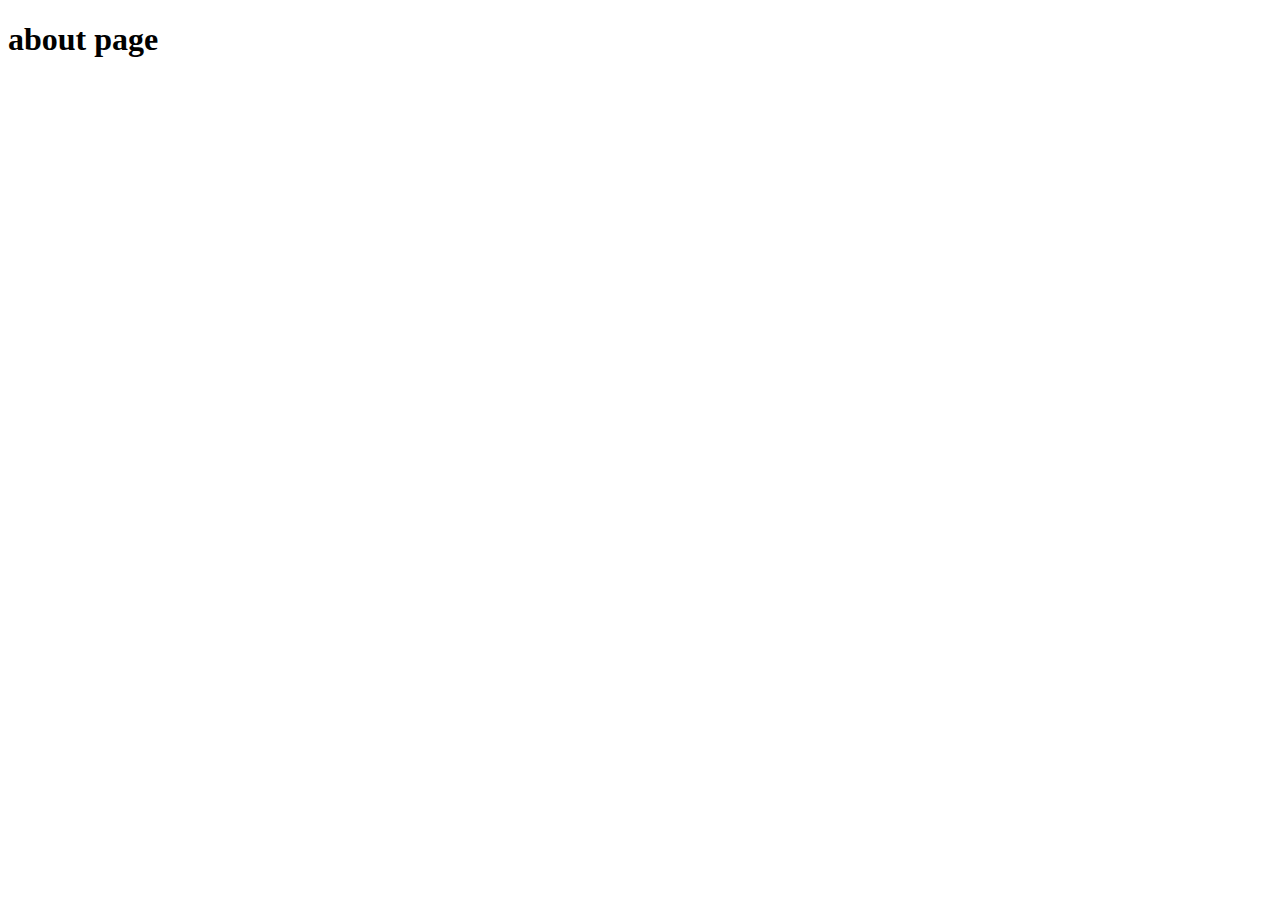
==== about.html @ 6ebb3e59 "first commit" ====
<!DOCTYPE html>
<html lang="en">
  <head>
    <meta charset="UTF-8" />
    <meta name="viewport" content="width=device-width, initial-scale=1.0" />
    <title>about page</title>
  </head>
  <body>
    <h1>about page</h1>
  </body>
</html>
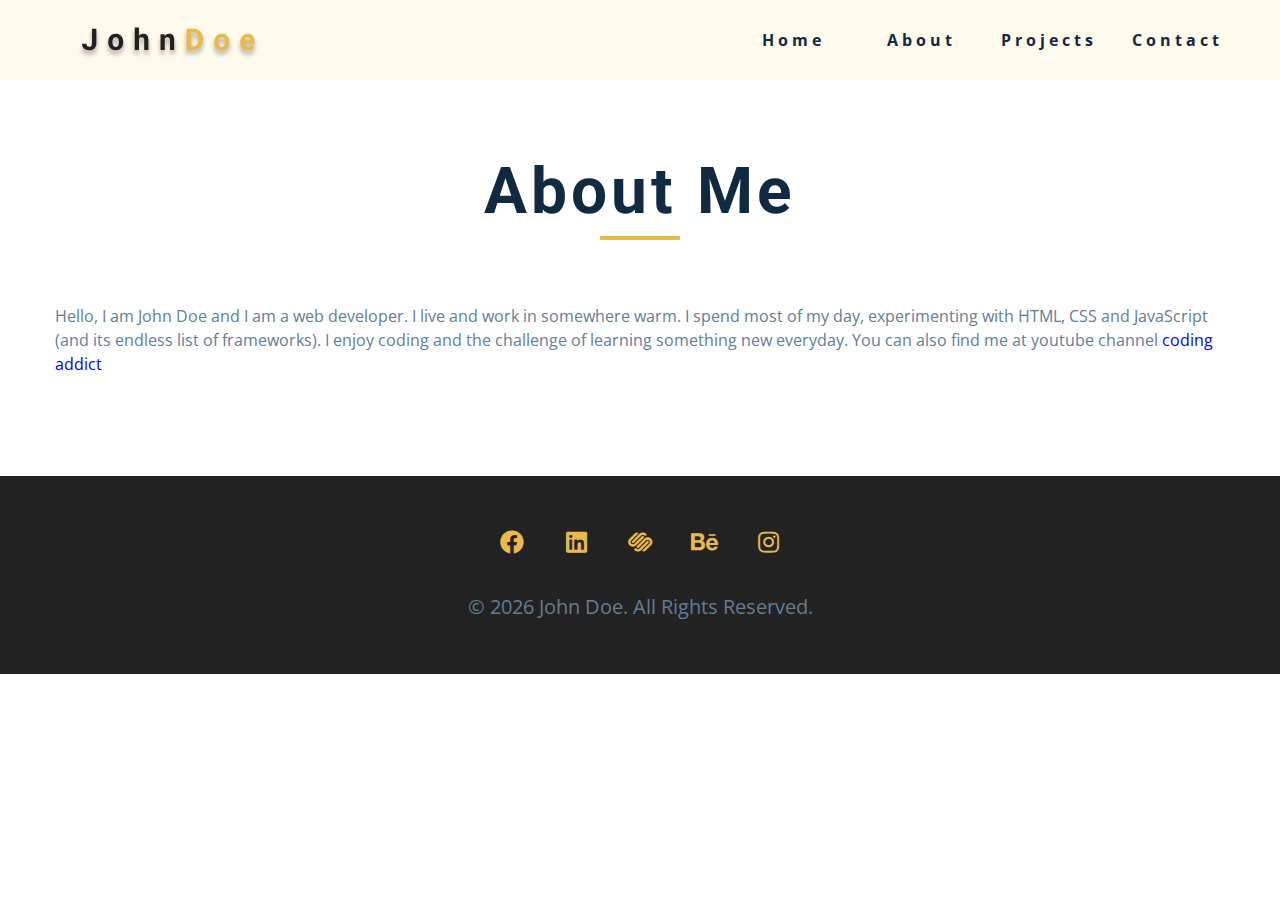
==== commit b509e895: "About, Contact HTML" ====
--- a/about.html
+++ b/about.html
@@ -3,9 +3,162 @@
   <head>
     <meta charset="UTF-8" />
     <meta name="viewport" content="width=device-width, initial-scale=1.0" />
-    <title>about page</title>
+    <title>John Doe || About</title>
+    <link
+      rel="stylesheet"
+      href="./fontawesome-free-5.12.1-web/css/all.min.css"
+    />
+    <!-- css -->
+    <link rel="stylesheet" href="./css/styles.css" />
   </head>
+
   <body>
-    <h1>about page</h1>
+    <!-- navbar -->
+    <nav class="nav" id="nav">
+      <div class="nav-center">
+        <!-- nav header -->
+        <div class="nav-header">
+          <img src="./images/logo.svg" class="nav-logo" alt="" />
+          <button class="nav-btn" id="nav-btn">
+            <i class="fas fa-bars"></i>
+          </button>
+        </div>
+        <!-- nav links -->
+        <ul class="nav-links">
+          <li><a href="index.html">home</a></li>
+          <li><a href="about.html">about</a></li>
+          <li><a href="projects.html">projects</a></li>
+          <li><a href="contact.html">contact</a></li>
+        </ul>
+      </div>
+    </nav>
+    <!-- end of navbar -->
+    <!-- sidebar -->
+    <aside class="sidebar" id="sidebar">
+      <div>
+        <button id="close-btn" class="close-btn">
+          <i class="fas fa-times"></i>
+        </button>
+        <ul class="sidebar-links">
+          <li><a href="index.html">home</a></li>
+          <li><a href="about.html">about</a></li>
+          <li><a href="projects.html">projects</a></li>
+          <li><a href="contact.html">contact</a></li>
+        </ul>
+        <ul class="social-icons">
+          <!-- single item -->
+          <li>
+            <a href="https://www.twitter.com" class="social-icon">
+              <i class="fab fa-facebook"></i>
+            </a>
+          </li>
+          <!-- end of single item -->
+          <!-- single item -->
+          <li>
+            <a href="https://www.twitter.com" class="social-icon">
+              <i class="fab fa-linkedin"></i>
+            </a>
+          </li>
+          <!-- end of single item -->
+          <!-- single item -->
+          <li>
+            <a href="https://www.twitter.com" class="social-icon">
+              <i class="fab fa-squarespace"></i>
+            </a>
+          </li>
+          <!-- end of single item -->
+          <!-- single item -->
+          <li>
+            <a href="https://www.twitter.com" class="social-icon">
+              <i class="fab fa-behance"></i>
+            </a>
+          </li>
+          <!-- end of single item -->
+          <!-- single item -->
+          <li>
+            <a href="https://www.twitter.com" class="social-icon">
+              <i class="fab fa-instagram"></i>
+            </a>
+          </li>
+          <!-- end of single item -->
+        </ul>
+      </div>
+    </aside>
+    <!-- end of sidebar -->
+
+    <!-- ############## -->
+    <!-- ############## -->
+    <!-- ############## -->
+    <!-- ############## -->
+
+    <section class="section single-page">
+      <!-- section title -->
+      <div class="section-title">
+        <h1>About me</h1>
+        <div class="underline"></div>
+      </div>
+      <!-- end of section title -->
+      <div class="section-center page-info">
+        <!-- about page -->
+        <p>
+          Hello, I am John Doe and I am a web developer. I live and work in
+          somewhere warm. I spend most of my day, experimenting with HTML, CSS
+          and JavaScript (and its endless list of frameworks). I enjoy coding
+          and the challenge of learning something new everyday. You can also
+          find me at youtube channel
+          <a href="https://www.youtube.com/channel/UCMZFwxv5l-XtKi693qMJptA"
+            >coding addict</a
+          >
+        </p>
+      </div>
+    </section>
+    <!-- ############## -->
+    <!-- ############## -->
+    <!-- ############## -->
+    <!-- ############## -->
+
+    <!-- footer -->
+    <footer class="footer">
+      <ul class="social-icons">
+        <!-- single item -->
+        <li>
+          <a href="https://www.twitter.com" class="social-icon">
+            <i class="fab fa-facebook"></i>
+          </a>
+        </li>
+        <!-- end of single item -->
+        <!-- single item -->
+        <li>
+          <a href="https://www.twitter.com" class="social-icon">
+            <i class="fab fa-linkedin"></i>
+          </a>
+        </li>
+        <!-- end of single item -->
+        <!-- single item -->
+        <li>
+          <a href="https://www.twitter.com" class="social-icon">
+            <i class="fab fa-squarespace"></i>
+          </a>
+        </li>
+        <!-- end of single item -->
+        <!-- single item -->
+        <li>
+          <a href="https://www.twitter.com" class="social-icon">
+            <i class="fab fa-behance"></i>
+          </a>
+        </li>
+        <!-- end of single item -->
+        <!-- single item -->
+        <li>
+          <a href="https://www.twitter.com" class="social-icon">
+            <i class="fab fa-instagram"></i>
+          </a>
+        </li>
+        <!-- end of single item -->
+      </ul>
+
+      <p>&copy; <span id="date"></span> John Doe. All rights reserved.</p>
+    </footer>
+    <script src="./js/app.js"></script>
   </body>
 </html>
--- a/fontawesome-free-5.12.1-web/css/all.min.css
+++ b/fontawesome-free-5.12.1-web/css/all.min.css
@@ -0,0 +1,5 @@
+/*!
+ * Font Awesome Free 5.12.1 by @fontawesome - https://fontawesome.com
+ * License - https://fontawesome.com/license/free (Icons: CC BY 4.0, Fonts: SIL OFL 1.1, Code: MIT License)
+ */
+.fa,.fab,.fad,.fal,.far,.fas{-moz-osx-font-smoothing:grayscale;-webkit-font-smoothing:antialiased;display:inline-block;font-style:normal;font-variant:normal;text-rendering:auto;line-height:1}.fa-lg{font-size:1.33333em;line-height:.75em;vertical-align:-.0667em}.fa-xs{font-size:.75em}.fa-sm{font-size:.875em}.fa-1x{font-size:1em}.fa-2x{font-size:2em}.fa-3x{font-size:3em}.fa-4x{font-size:4em}.fa-5x{font-size:5em}.fa-6x{font-size:6em}.fa-7x{font-size:7em}.fa-8x{font-size:8em}.fa-9x{font-size:9em}.fa-10x{font-size:10em}.fa-fw{text-align:center;width:1.25em}.fa-ul{list-style-type:none;margin-left:2.5em;padding-left:0}.fa-ul>li{position:relative}.fa-li{left:-2em;position:absolute;text-align:center;width:2em;line-height:inherit}.fa-border{border:.08em solid #eee;border-radius:.1em;padding:.2em .25em .15em}.fa-pull-left{float:left}.fa-pull-right{float:right}.fa.fa-pull-left,.fab.fa-pull-left,.fal.fa-pull-left,.far.fa-pull-left,.fas.fa-pull-left{margin-right:.3em}.fa.fa-pull-right,.fab.fa-pull-right,.fal.fa-pull-right,.far.fa-pull-right,.fas.fa-pull-right{margin-left:.3em}.fa-spin{-webkit-animation:fa-spin 2s linear infinite;animation:fa-spin 2s linear infinite}.fa-pulse{-webkit-animation:fa-spin 1s steps(8) infinite;animation:fa-spin 1s steps(8) infinite}@-webkit-keyframes fa-spin{0%{-webkit-transform:rotate(0deg);transform:rotate(0deg)}to{-webkit-transform:rotate(1turn);transform:rotate(1turn)}}@keyframes fa-spin{0%{-webkit-transform:rotate(0deg);transform:rotate(0deg)}to{-webkit-transform:rotate(1turn);transform:rotate(1turn)}}.fa-rotate-90{-ms-filter:"progid:DXImageTransform.Microsoft.BasicImage(rotation=1)";-webkit-transform:rotate(90deg);transform:rotate(90deg)}.fa-rotate-180{-ms-filter:"progid:DXImageTransform.Microsoft.BasicImage(rotation=2)";-webkit-transform:rotate(180deg);transform:rotate(180deg)}.fa-rotate-270{-ms-filter:"progid:DXImageTransform.Microsoft.BasicImage(rotation=3)";-webkit-transform:rotate(270deg);transform:rotate(270deg)}.fa-flip-horizontal{-ms-filter:"progid:DXImageTransform.Microsoft.BasicImage(rotation=0, mirror=1)";-webkit-transform:scaleX(-1);transform:scaleX(-1)}.fa-flip-vertical{-webkit-transform:scaleY(-1);transform:scaleY(-1)}.fa-flip-both,.fa-flip-horizontal.fa-flip-vertical,.fa-flip-vertical{-ms-filter:"progid:DXImageTransform.Microsoft.BasicImage(rotation=2, mirror=1)"}.fa-flip-both,.fa-flip-horizontal.fa-flip-vertical{-webkit-transform:scale(-1);transform:scale(-1)}:root .fa-flip-both,:root .fa-flip-horizontal,:root .fa-flip-vertical,:root .fa-rotate-90,:root .fa-rotate-180,:root .fa-rotate-270{-webkit-filter:none;filter:none}.fa-stack{display:inline-block;height:2em;line-height:2em;position:relative;vertical-align:middle;width:2.5em}.fa-stack-1x,.fa-stack-2x{left:0;position:absolute;text-align:center;width:100%}.fa-stack-1x{line-height:inherit}.fa-stack-2x{font-size:2em}.fa-inverse{color:#fff}.fa-500px:before{content:"\f26e"}.fa-accessible-icon:before{content:"\f368"}.fa-accusoft:before{content:"\f369"}.fa-acquisitions-incorporated:before{content:"\f6af"}.fa-ad:before{content:"\f641"}.fa-address-book:before{content:"\f2b9"}.fa-address-card:before{content:"\f2bb"}.fa-adjust:before{content:"\f042"}.fa-adn:before{content:"\f170"}.fa-adobe:before{content:"\f778"}.fa-adversal:before{content:"\f36a"}.fa-affiliatetheme:before{content:"\f36b"}.fa-air-freshener:before{content:"\f5d0"}.fa-airbnb:before{content:"\f834"}.fa-algolia:before{content:"\f36c"}.fa-align-center:before{content:"\f037"}.fa-align-justify:before{content:"\f039"}.fa-align-left:before{content:"\f036"}.fa-align-right:before{content:"\f038"}.fa-alipay:before{content:"\f642"}.fa-allergies:before{content:"\f461"}.fa-amazon:before{content:"\f270"}.fa-amazon-pay:before{content:"\f42c"}.fa-ambulance:before{content:"\f0f9"}.fa-american-sign-language-interpreting:before{content:"\f2a3"}.fa-amilia:before{content:"\f36d"}.fa-anchor:before{content:"\f13d"}.fa-android:before{content:"\f17b"}.fa-angellist:before{content:"\f209"}.fa-angle-double-down:before{content:"\f103"}.fa-angle-double-left:before{content:"\f100"}.fa-angle-double-right:before{content:"\f101"}.fa-angle-double-up:before{content:"\f102"}.fa-angle-down:before{content:"\f107"}.fa-angle-left:before{content:"\f104"}.fa-angle-right:before{content:"\f105"}.fa-angle-up:before{content:"\f106"}.fa-angry:before{content:"\f556"}.fa-angrycreative:before{content:"\f36e"}.fa-angular:before{content:"\f420"}.fa-ankh:before{content:"\f644"}.fa-app-store:before{content:"\f36f"}.fa-app-store-ios:before{content:"\f370"}.fa-apper:before{content:"\f371"}.fa-apple:before{content:"\f179"}.fa-apple-alt:before{content:"\f5d1"}.fa-apple-pay:before{content:"\f415"}.fa-archive:before{content:"\f187"}.fa-archway:before{content:"\f557"}.fa-arrow-alt-circle-down:before{content:"\f358"}.fa-arrow-alt-circle-left:before{content:"\f359"}.fa-arrow-alt-circle-right:before{content:"\f35a"}.fa-arrow-alt-circle-up:before{content:"\f35b"}.fa-arrow-circle-down:before{content:"\f0ab"}.fa-arrow-circle-left:before{content:"\f0a8"}.fa-arrow-circle-right:before{content:"\f0a9"}.fa-arrow-circle-up:before{content:"\f0aa"}.fa-arrow-down:before{content:"\f063"}.fa-arrow-left:before{content:"\f060"}.fa-arrow-right:before{content:"\f061"}.fa-arrow-up:before{content:"\f062"}.fa-arrows-alt:before{content:"\f0b2"}.fa-arrows-alt-h:before{content:"\f337"}.fa-arrows-alt-v:before{content:"\f338"}.fa-artstation:before{content:"\f77a"}.fa-assistive-listening-systems:before{content:"\f2a2"}.fa-asterisk:before{content:"\f069"}.fa-asymmetrik:before{content:"\f372"}.fa-at:before{content:"\f1fa"}.fa-atlas:before{content:"\f558"}.fa-atlassian:before{content:"\f77b"}.fa-atom:before{content:"\f5d2"}.fa-audible:before{content:"\f373"}.fa-audio-description:before{content:"\f29e"}.fa-autoprefixer:before{content:"\f41c"}.fa-avianex:before{content:"\f374"}.fa-aviato:before{content:"\f421"}.fa-award:before{content:"\f559"}.fa-aws:before{content:"\f375"}.fa-baby:before{content:"\f77c"}.fa-baby-carriage:before{content:"\f77d"}.fa-backspace:before{content:"\f55a"}.fa-backward:before{content:"\f04a"}.fa-bacon:before{content:"\f7e5"}.fa-bahai:before{content:"\f666"}.fa-balance-scale:before{content:"\f24e"}.fa-balance-scale-left:before{content:"\f515"}.fa-balance-scale-right:before{content:"\f516"}.fa-ban:before{content:"\f05e"}.fa-band-aid:before{content:"\f462"}.fa-bandcamp:before{content:"\f2d5"}.fa-barcode:before{content:"\f02a"}.fa-bars:before{content:"\f0c9"}.fa-baseball-ball:before{content:"\f433"}.fa-basketball-ball:before{content:"\f434"}.fa-bath:before{content:"\f2cd"}.fa-battery-empty:before{content:"\f244"}.fa-battery-full:before{content:"\f240"}.fa-battery-half:before{content:"\f242"}.fa-battery-quarter:before{content:"\f243"}.fa-battery-three-quarters:before{content:"\f241"}.fa-battle-net:before{content:"\f835"}.fa-bed:before{content:"\f236"}.fa-beer:before{content:"\f0fc"}.fa-behance:before{content:"\f1b4"}.fa-behance-square:before{content:"\f1b5"}.fa-bell:before{content:"\f0f3"}.fa-bell-slash:before{content:"\f1f6"}.fa-bezier-curve:before{content:"\f55b"}.fa-bible:before{content:"\f647"}.fa-bicycle:before{content:"\f206"}.fa-biking:before{content:"\f84a"}.fa-bimobject:before{content:"\f378"}.fa-binoculars:before{content:"\f1e5"}.fa-biohazard:before{content:"\f780"}.fa-birthday-cake:before{content:"\f1fd"}.fa-bitbucket:before{content:"\f171"}.fa-bitcoin:before{content:"\f379"}.fa-bity:before{content:"\f37a"}.fa-black-tie:before{content:"\f27e"}.fa-blackberry:before{content:"\f37b"}.fa-blender:before{content:"\f517"}.fa-blender-phone:before{content:"\f6b6"}.fa-blind:before{content:"\f29d"}.fa-blog:before{content:"\f781"}.fa-blogger:before{content:"\f37c"}.fa-blogger-b:before{content:"\f37d"}.fa-bluetooth:before{content:"\f293"}.fa-bluetooth-b:before{content:"\f294"}.fa-bold:before{content:"\f032"}.fa-bolt:before{content:"\f0e7"}.fa-bomb:before{content:"\f1e2"}.fa-bone:before{content:"\f5d7"}.fa-bong:before{content:"\f55c"}.fa-book:before{content:"\f02d"}.fa-book-dead:before{content:"\f6b7"}.fa-book-medical:before{content:"\f7e6"}.fa-book-open:before{content:"\f518"}.fa-book-reader:before{content:"\f5da"}.fa-bookmark:before{content:"\f02e"}.fa-bootstrap:before{content:"\f836"}.fa-border-all:before{content:"\f84c"}.fa-border-none:before{content:"\f850"}.fa-border-style:before{content:"\f853"}.fa-bowling-ball:before{content:"\f436"}.fa-box:before{content:"\f466"}.fa-box-open:before{content:"\f49e"}.fa-boxes:before{content:"\f468"}.fa-braille:before{content:"\f2a1"}.fa-brain:before{content:"\f5dc"}.fa-bread-slice:before{content:"\f7ec"}.fa-briefcase:before{content:"\f0b1"}.fa-briefcase-medical:before{content:"\f469"}.fa-broadcast-tower:before{content:"\f519"}.fa-broom:before{content:"\f51a"}.fa-brush:before{content:"\f55d"}.fa-btc:before{content:"\f15a"}.fa-buffer:before{content:"\f837"}.fa-bug:before{content:"\f188"}.fa-building:before{content:"\f1ad"}.fa-bullhorn:before{content:"\f0a1"}.fa-bullseye:before{content:"\f140"}.fa-burn:before{content:"\f46a"}.fa-buromobelexperte:before{content:"\f37f"}.fa-bus:before{content:"\f207"}.fa-bus-alt:before{content:"\f55e"}.fa-business-time:before{content:"\f64a"}.fa-buy-n-large:before{content:"\f8a6"}.fa-buysellads:before{content:"\f20d"}.fa-calculator:before{content:"\f1ec"}.fa-calendar:before{content:"\f133"}.fa-calendar-alt:before{content:"\f073"}.fa-calendar-check:before{content:"\f274"}.fa-calendar-day:before{content:"\f783"}.fa-calendar-minus:before{content:"\f272"}.fa-calendar-plus:before{content:"\f271"}.fa-calendar-times:before{content:"\f273"}.fa-calendar-week:before{content:"\f784"}.fa-camera:before{content:"\f030"}.fa-camera-retro:before{content:"\f083"}.fa-campground:before{content:"\f6bb"}.fa-canadian-maple-leaf:before{content:"\f785"}.fa-candy-cane:before{content:"\f786"}.fa-cannabis:before{content:"\f55f"}.fa-capsules:before{content:"\f46b"}.fa-car:before{content:"\f1b9"}.fa-car-alt:before{content:"\f5de"}.fa-car-battery:before{content:"\f5df"}.fa-car-crash:before{content:"\f5e1"}.fa-car-side:before{content:"\f5e4"}.fa-caravan:before{content:"\f8ff"}.fa-caret-down:before{content:"\f0d7"}.fa-caret-left:before{content:"\f0d9"}.fa-caret-right:before{content:"\f0da"}.fa-caret-square-down:before{content:"\f150"}.fa-caret-square-left:before{content:"\f191"}.fa-caret-square-right:before{content:"\f152"}.fa-caret-square-up:before{content:"\f151"}.fa-caret-up:before{content:"\f0d8"}.fa-carrot:before{content:"\f787"}.fa-cart-arrow-down:before{content:"\f218"}.fa-cart-plus:before{content:"\f217"}.fa-cash-register:before{content:"\f788"}.fa-cat:before{content:"\f6be"}.fa-cc-amazon-pay:before{content:"\f42d"}.fa-cc-amex:before{content:"\f1f3"}.fa-cc-apple-pay:before{content:"\f416"}.fa-cc-diners-club:before{content:"\f24c"}.fa-cc-discover:before{content:"\f1f2"}.fa-cc-jcb:before{content:"\f24b"}.fa-cc-mastercard:before{content:"\f1f1"}.fa-cc-paypal:before{content:"\f1f4"}.fa-cc-stripe:before{content:"\f1f5"}.fa-cc-visa:before{content:"\f1f0"}.fa-centercode:before{content:"\f380"}.fa-centos:before{content:"\f789"}.fa-certificate:before{content:"\f0a3"}.fa-chair:before{content:"\f6c0"}.fa-chalkboard:before{content:"\f51b"}.fa-chalkboard-teacher:before{content:"\f51c"}.fa-charging-station:before{content:"\f5e7"}.fa-chart-area:before{content:"\f1fe"}.fa-chart-bar:before{content:"\f080"}.fa-chart-line:before{content:"\f201"}.fa-chart-pie:before{content:"\f200"}.fa-check:before{content:"\f00c"}.fa-check-circle:before{content:"\f058"}.fa-check-double:before{content:"\f560"}.fa-check-square:before{content:"\f14a"}.fa-cheese:before{content:"\f7ef"}.fa-chess:before{content:"\f439"}.fa-chess-bishop:before{content:"\f43a"}.fa-chess-board:before{content:"\f43c"}.fa-chess-king:before{content:"\f43f"}.fa-chess-knight:before{content:"\f441"}.fa-chess-pawn:before{content:"\f443"}.fa-chess-queen:before{content:"\f445"}.fa-chess-rook:before{content:"\f447"}.fa-chevron-circle-down:before{content:"\f13a"}.fa-chevron-circle-left:before{content:"\f137"}.fa-chevron-circle-right:before{content:"\f138"}.fa-chevron-circle-up:before{content:"\f139"}.fa-chevron-down:before{content:"\f078"}.fa-chevron-left:before{content:"\f053"}.fa-chevron-right:before{content:"\f054"}.fa-chevron-up:before{content:"\f077"}.fa-child:before{content:"\f1ae"}.fa-chrome:before{content:"\f268"}.fa-chromecast:before{content:"\f838"}.fa-church:before{content:"\f51d"}.fa-circle:before{content:"\f111"}.fa-circle-notch:before{content:"\f1ce"}.fa-city:before{content:"\f64f"}.fa-clinic-medical:before{content:"\f7f2"}.fa-clipboard:before{content:"\f328"}.fa-clipboard-check:before{content:"\f46c"}.fa-clipboard-list:before{content:"\f46d"}.fa-clock:before{content:"\f017"}.fa-clone:before{content:"\f24d"}.fa-closed-captioning:before{content:"\f20a"}.fa-cloud:before{content:"\f0c2"}.fa-cloud-download-alt:before{content:"\f381"}.fa-cloud-meatball:before{content:"\f73b"}.fa-cloud-moon:before{content:"\f6c3"}.fa-cloud-moon-rain:before{content:"\f73c"}.fa-cloud-rain:before{content:"\f73d"}.fa-cloud-showers-heavy:before{content:"\f740"}.fa-cloud-sun:before{content:"\f6c4"}.fa-cloud-sun-rain:before{content:"\f743"}.fa-cloud-upload-alt:before{content:"\f382"}.fa-cloudscale:before{content:"\f383"}.fa-cloudsmith:before{content:"\f384"}.fa-cloudversify:before{content:"\f385"}.fa-cocktail:before{content:"\f561"}.fa-code:before{content:"\f121"}.fa-code-branch:before{content:"\f126"}.fa-codepen:before{content:"\f1cb"}.fa-codiepie:before{content:"\f284"}.fa-coffee:before{content:"\f0f4"}.fa-cog:before{content:"\f013"}.fa-cogs:before{content:"\f085"}.fa-coins:before{content:"\f51e"}.fa-columns:before{content:"\f0db"}.fa-comment:before{content:"\f075"}.fa-comment-alt:before{content:"\f27a"}.fa-comment-dollar:before{content:"\f651"}.fa-comment-dots:before{content:"\f4ad"}.fa-comment-medical:before{content:"\f7f5"}.fa-comment-slash:before{content:"\f4b3"}.fa-comments:before{content:"\f086"}.fa-comments-dollar:before{content:"\f653"}.fa-compact-disc:before{content:"\f51f"}.fa-compass:before{content:"\f14e"}.fa-compress:before{content:"\f066"}.fa-compress-alt:before{content:"\f422"}.fa-compress-arrows-alt:before{content:"\f78c"}.fa-concierge-bell:before{content:"\f562"}.fa-confluence:before{content:"\f78d"}.fa-connectdevelop:before{content:"\f20e"}.fa-contao:before{content:"\f26d"}.fa-cookie:before{content:"\f563"}.fa-cookie-bite:before{content:"\f564"}.fa-copy:before{content:"\f0c5"}.fa-copyright:before{content:"\f1f9"}.fa-cotton-bureau:before{content:"\f89e"}.fa-couch:before{content:"\f4b8"}.fa-cpanel:before{content:"\f388"}.fa-creative-commons:before{content:"\f25e"}.fa-creative-commons-by:before{content:"\f4e7"}.fa-creative-commons-nc:before{content:"\f4e8"}.fa-creative-commons-nc-eu:before{content:"\f4e9"}.fa-creative-commons-nc-jp:before{content:"\f4ea"}.fa-creative-commons-nd:before{content:"\f4eb"}.fa-creative-commons-pd:before{content:"\f4ec"}.fa-creative-commons-pd-alt:before{content:"\f4ed"}.fa-creative-commons-remix:before{content:"\f4ee"}.fa-creative-commons-sa:before{content:"\f4ef"}.fa-creative-commons-sampling:before{content:"\f4f0"}.fa-creative-commons-sampling-plus:before{content:"\f4f1"}.fa-creative-commons-share:before{content:"\f4f2"}.fa-creative-commons-zero:before{content:"\f4f3"}.fa-credit-card:before{content:"\f09d"}.fa-critical-role:before{content:"\f6c9"}.fa-crop:before{content:"\f125"}.fa-crop-alt:before{content:"\f565"}.fa-cross:before{content:"\f654"}.fa-crosshairs:before{content:"\f05b"}.fa-crow:before{content:"\f520"}.fa-crown:before{content:"\f521"}.fa-crutch:before{content:"\f7f7"}.fa-css3:before{content:"\f13c"}.fa-css3-alt:before{content:"\f38b"}.fa-cube:before{content:"\f1b2"}.fa-cubes:before{content:"\f1b3"}.fa-cut:before{content:"\f0c4"}.fa-cuttlefish:before{content:"\f38c"}.fa-d-and-d:before{content:"\f38d"}.fa-d-and-d-beyond:before{content:"\f6ca"}.fa-dailymotion:before{content:"\f952"}.fa-dashcube:before{content:"\f210"}.fa-database:before{content:"\f1c0"}.fa-deaf:before{content:"\f2a4"}.fa-delicious:before{content:"\f1a5"}.fa-democrat:before{content:"\f747"}.fa-deploydog:before{content:"\f38e"}.fa-deskpro:before{content:"\f38f"}.fa-desktop:before{content:"\f108"}.fa-dev:before{content:"\f6cc"}.fa-deviantart:before{content:"\f1bd"}.fa-dharmachakra:before{content:"\f655"}.fa-dhl:before{content:"\f790"}.fa-diagnoses:before{content:"\f470"}.fa-diaspora:before{content:"\f791"}.fa-dice:before{content:"\f522"}.fa-dice-d20:before{content:"\f6cf"}.fa-dice-d6:before{content:"\f6d1"}.fa-dice-five:before{content:"\f523"}.fa-dice-four:before{content:"\f524"}.fa-dice-one:before{content:"\f525"}.fa-dice-six:before{content:"\f526"}.fa-dice-three:before{content:"\f527"}.fa-dice-two:before{content:"\f528"}.fa-digg:before{content:"\f1a6"}.fa-digital-ocean:before{content:"\f391"}.fa-digital-tachograph:before{content:"\f566"}.fa-directions:before{content:"\f5eb"}.fa-discord:before{content:"\f392"}.fa-discourse:before{content:"\f393"}.fa-divide:before{content:"\f529"}.fa-dizzy:before{content:"\f567"}.fa-dna:before{content:"\f471"}.fa-dochub:before{content:"\f394"}.fa-docker:before{content:"\f395"}.fa-dog:before{content:"\f6d3"}.fa-dollar-sign:before{content:"\f155"}.fa-dolly:before{content:"\f472"}.fa-dolly-flatbed:before{content:"\f474"}.fa-donate:before{content:"\f4b9"}.fa-door-closed:before{content:"\f52a"}.fa-door-open:before{content:"\f52b"}.fa-dot-circle:before{content:"\f192"}.fa-dove:before{content:"\f4ba"}.fa-download:before{content:"\f019"}.fa-draft2digital:before{content:"\f396"}.fa-drafting-compass:before{content:"\f568"}.fa-dragon:before{content:"\f6d5"}.fa-draw-polygon:before{content:"\f5ee"}.fa-dribbble:before{content:"\f17d"}.fa-dribbble-square:before{content:"\f397"}.fa-dropbox:before{content:"\f16b"}.fa-drum:before{content:"\f569"}.fa-drum-steelpan:before{content:"\f56a"}.fa-drumstick-bite:before{content:"\f6d7"}.fa-drupal:before{content:"\f1a9"}.fa-dumbbell:before{content:"\f44b"}.fa-dumpster:before{content:"\f793"}.fa-dumpster-fire:before{content:"\f794"}.fa-dungeon:before{content:"\f6d9"}.fa-dyalog:before{content:"\f399"}.fa-earlybirds:before{content:"\f39a"}.fa-ebay:before{content:"\f4f4"}.fa-edge:before{content:"\f282"}.fa-edit:before{content:"\f044"}.fa-egg:before{content:"\f7fb"}.fa-eject:before{content:"\f052"}.fa-elementor:before{content:"\f430"}.fa-ellipsis-h:before{content:"\f141"}.fa-ellipsis-v:before{content:"\f142"}.fa-ello:before{content:"\f5f1"}.fa-ember:before{content:"\f423"}.fa-empire:before{content:"\f1d1"}.fa-envelope:before{content:"\f0e0"}.fa-envelope-open:before{content:"\f2b6"}.fa-envelope-open-text:before{content:"\f658"}.fa-envelope-square:before{content:"\f199"}.fa-envira:before{content:"\f299"}.fa-equals:before{content:"\f52c"}.fa-eraser:before{content:"\f12d"}.fa-erlang:before{content:"\f39d"}.fa-ethereum:before{content:"\f42e"}.fa-ethernet:before{content:"\f796"}.fa-etsy:before{content:"\f2d7"}.fa-euro-sign:before{content:"\f153"}.fa-evernote:before{content:"\f839"}.fa-exchange-alt:before{content:"\f362"}.fa-exclamation:before{content:"\f12a"}.fa-exclamation-circle:before{content:"\f06a"}.fa-exclamation-triangle:before{content:"\f071"}.fa-expand:before{content:"\f065"}.fa-expand-alt:before{content:"\f424"}.fa-expand-arrows-alt:before{content:"\f31e"}.fa-expeditedssl:before{content:"\f23e"}.fa-external-link-alt:before{content:"\f35d"}.fa-external-link-square-alt:before{content:"\f360"}.fa-eye:before{content:"\f06e"}.fa-eye-dropper:before{content:"\f1fb"}.fa-eye-slash:before{content:"\f070"}.fa-facebook:before{content:"\f09a"}.fa-facebook-f:before{content:"\f39e"}.fa-facebook-messenger:before{content:"\f39f"}.fa-facebook-square:before{content:"\f082"}.fa-fan:before{content:"\f863"}.fa-fantasy-flight-games:before{content:"\f6dc"}.fa-fast-backward:before{content:"\f049"}.fa-fast-forward:before{content:"\f050"}.fa-fax:before{content:"\f1ac"}.fa-feather:before{content:"\f52d"}.fa-feather-alt:before{content:"\f56b"}.fa-fedex:before{content:"\f797"}.fa-fedora:before{content:"\f798"}.fa-female:before{content:"\f182"}.fa-fighter-jet:before{content:"\f0fb"}.fa-figma:before{content:"\f799"}.fa-file:before{content:"\f15b"}.fa-file-alt:before{content:"\f15c"}.fa-file-archive:before{content:"\f1c6"}.fa-file-audio:before{content:"\f1c7"}.fa-file-code:before{content:"\f1c9"}.fa-file-contract:before{content:"\f56c"}.fa-file-csv:before{content:"\f6dd"}.fa-file-download:before{content:"\f56d"}.fa-file-excel:before{content:"\f1c3"}.fa-file-export:before{content:"\f56e"}.fa-file-image:before{content:"\f1c5"}.fa-file-import:before{content:"\f56f"}.fa-file-invoice:before{content:"\f570"}.fa-file-invoice-dollar:before{content:"\f571"}.fa-file-medical:before{content:"\f477"}.fa-file-medical-alt:before{content:"\f478"}.fa-file-pdf:before{content:"\f1c1"}.fa-file-powerpoint:before{content:"\f1c4"}.fa-file-prescription:before{content:"\f572"}.fa-file-signature:before{content:"\f573"}.fa-file-upload:before{content:"\f574"}.fa-file-video:before{content:"\f1c8"}.fa-file-word:before{content:"\f1c2"}.fa-fill:before{content:"\f575"}.fa-fill-drip:before{content:"\f576"}.fa-film:before{content:"\f008"}.fa-filter:before{content:"\f0b0"}.fa-fingerprint:before{content:"\f577"}.fa-fire:before{content:"\f06d"}.fa-fire-alt:before{content:"\f7e4"}.fa-fire-extinguisher:before{content:"\f134"}.fa-firefox:before{content:"\f269"}.fa-firefox-browser:before{content:"\f907"}.fa-first-aid:before{content:"\f479"}.fa-first-order:before{content:"\f2b0"}.fa-first-order-alt:before{content:"\f50a"}.fa-firstdraft:before{content:"\f3a1"}.fa-fish:before{content:"\f578"}.fa-fist-raised:before{content:"\f6de"}.fa-flag:before{content:"\f024"}.fa-flag-checkered:before{content:"\f11e"}.fa-flag-usa:before{content:"\f74d"}.fa-flask:before{content:"\f0c3"}.fa-flickr:before{content:"\f16e"}.fa-flipboard:before{content:"\f44d"}.fa-flushed:before{content:"\f579"}.fa-fly:before{content:"\f417"}.fa-folder:before{content:"\f07b"}.fa-folder-minus:before{content:"\f65d"}.fa-folder-open:before{content:"\f07c"}.fa-folder-plus:before{content:"\f65e"}.fa-font:before{content:"\f031"}.fa-font-awesome:before{content:"\f2b4"}.fa-font-awesome-alt:before{content:"\f35c"}.fa-font-awesome-flag:before{content:"\f425"}.fa-font-awesome-logo-full:before{content:"\f4e6"}.fa-fonticons:before{content:"\f280"}.fa-fonticons-fi:before{content:"\f3a2"}.fa-football-ball:before{content:"\f44e"}.fa-fort-awesome:before{content:"\f286"}.fa-fort-awesome-alt:before{content:"\f3a3"}.fa-forumbee:before{content:"\f211"}.fa-forward:before{content:"\f04e"}.fa-foursquare:before{content:"\f180"}.fa-free-code-camp:before{content:"\f2c5"}.fa-freebsd:before{content:"\f3a4"}.fa-frog:before{content:"\f52e"}.fa-frown:before{content:"\f119"}.fa-frown-open:before{content:"\f57a"}.fa-fulcrum:before{content:"\f50b"}.fa-funnel-dollar:before{content:"\f662"}.fa-futbol:before{content:"\f1e3"}.fa-galactic-republic:before{content:"\f50c"}.fa-galactic-senate:before{content:"\f50d"}.fa-gamepad:before{content:"\f11b"}.fa-gas-pump:before{content:"\f52f"}.fa-gavel:before{content:"\f0e3"}.fa-gem:before{content:"\f3a5"}.fa-genderless:before{content:"\f22d"}.fa-get-pocket:before{content:"\f265"}.fa-gg:before{content:"\f260"}.fa-gg-circle:before{content:"\f261"}.fa-ghost:before{content:"\f6e2"}.fa-gift:before{content:"\f06b"}.fa-gifts:before{content:"\f79c"}.fa-git:before{content:"\f1d3"}.fa-git-alt:before{content:"\f841"}.fa-git-square:before{content:"\f1d2"}.fa-github:before{content:"\f09b"}.fa-github-alt:before{content:"\f113"}.fa-github-square:before{content:"\f092"}.fa-gitkraken:before{content:"\f3a6"}.fa-gitlab:before{content:"\f296"}.fa-gitter:before{content:"\f426"}.fa-glass-cheers:before{content:"\f79f"}.fa-glass-martini:before{content:"\f000"}.fa-glass-martini-alt:before{content:"\f57b"}.fa-glass-whiskey:before{content:"\f7a0"}.fa-glasses:before{content:"\f530"}.fa-glide:before{content:"\f2a5"}.fa-glide-g:before{content:"\f2a6"}.fa-globe:before{content:"\f0ac"}.fa-globe-africa:before{content:"\f57c"}.fa-globe-americas:before{content:"\f57d"}.fa-globe-asia:before{content:"\f57e"}.fa-globe-europe:before{content:"\f7a2"}.fa-gofore:before{content:"\f3a7"}.fa-golf-ball:before{content:"\f450"}.fa-goodreads:before{content:"\f3a8"}.fa-goodreads-g:before{content:"\f3a9"}.fa-google:before{content:"\f1a0"}.fa-google-drive:before{content:"\f3aa"}.fa-google-play:before{content:"\f3ab"}.fa-google-plus:before{content:"\f2b3"}.fa-google-plus-g:before{content:"\f0d5"}.fa-google-plus-square:before{content:"\f0d4"}.fa-google-wallet:before{content:"\f1ee"}.fa-gopuram:before{content:"\f664"}.fa-graduation-cap:before{content:"\f19d"}.fa-gratipay:before{content:"\f184"}.fa-grav:before{content:"\f2d6"}.fa-greater-than:before{content:"\f531"}.fa-greater-than-equal:before{content:"\f532"}.fa-grimace:before{content:"\f57f"}.fa-grin:before{content:"\f580"}.fa-grin-alt:before{content:"\f581"}.fa-grin-beam:before{content:"\f582"}.fa-grin-beam-sweat:before{content:"\f583"}.fa-grin-hearts:before{content:"\f584"}.fa-grin-squint:before{content:"\f585"}.fa-grin-squint-tears:before{content:"\f586"}.fa-grin-stars:before{content:"\f587"}.fa-grin-tears:before{content:"\f588"}.fa-grin-tongue:before{content:"\f589"}.fa-grin-tongue-squint:before{content:"\f58a"}.fa-grin-tongue-wink:before{content:"\f58b"}.fa-grin-wink:before{content:"\f58c"}.fa-grip-horizontal:before{content:"\f58d"}.fa-grip-lines:before{content:"\f7a4"}.fa-grip-lines-vertical:before{content:"\f7a5"}.fa-grip-vertical:before{content:"\f58e"}.fa-gripfire:before{content:"\f3ac"}.fa-grunt:before{content:"\f3ad"}.fa-guitar:before{content:"\f7a6"}.fa-gulp:before{content:"\f3ae"}.fa-h-square:before{content:"\f0fd"}.fa-hacker-news:before{content:"\f1d4"}.fa-hacker-news-square:before{content:"\f3af"}.fa-hackerrank:before{content:"\f5f7"}.fa-hamburger:before{content:"\f805"}.fa-hammer:before{content:"\f6e3"}.fa-hamsa:before{content:"\f665"}.fa-hand-holding:before{content:"\f4bd"}.fa-hand-holding-heart:before{content:"\f4be"}.fa-hand-holding-usd:before{content:"\f4c0"}.fa-hand-lizard:before{content:"\f258"}.fa-hand-middle-finger:before{content:"\f806"}.fa-hand-paper:before{content:"\f256"}.fa-hand-peace:before{content:"\f25b"}.fa-hand-point-down:before{content:"\f0a7"}.fa-hand-point-left:before{content:"\f0a5"}.fa-hand-point-right:before{content:"\f0a4"}.fa-hand-point-up:before{content:"\f0a6"}.fa-hand-pointer:before{content:"\f25a"}.fa-hand-rock:before{content:"\f255"}.fa-hand-scissors:before{content:"\f257"}.fa-hand-spock:before{content:"\f259"}.fa-hands:before{content:"\f4c2"}.fa-hands-helping:before{content:"\f4c4"}.fa-handshake:before{content:"\f2b5"}.fa-hanukiah:before{content:"\f6e6"}.fa-hard-hat:before{content:"\f807"}.fa-hashtag:before{content:"\f292"}.fa-hat-cowboy:before{content:"\f8c0"}.fa-hat-cowboy-side:before{content:"\f8c1"}.fa-hat-wizard:before{content:"\f6e8"}.fa-hdd:before{content:"\f0a0"}.fa-heading:before{content:"\f1dc"}.fa-headphones:before{content:"\f025"}.fa-headphones-alt:before{content:"\f58f"}.fa-headset:before{content:"\f590"}.fa-heart:before{content:"\f004"}.fa-heart-broken:before{content:"\f7a9"}.fa-heartbeat:before{content:"\f21e"}.fa-helicopter:before{content:"\f533"}.fa-highlighter:before{content:"\f591"}.fa-hiking:before{content:"\f6ec"}.fa-hippo:before{content:"\f6ed"}.fa-hips:before{content:"\f452"}.fa-hire-a-helper:before{content:"\f3b0"}.fa-history:before{content:"\f1da"}.fa-hockey-puck:before{content:"\f453"}.fa-holly-berry:before{content:"\f7aa"}.fa-home:before{content:"\f015"}.fa-hooli:before{content:"\f427"}.fa-hornbill:before{content:"\f592"}.fa-horse:before{content:"\f6f0"}.fa-horse-head:before{content:"\f7ab"}.fa-hospital:before{content:"\f0f8"}.fa-hospital-alt:before{content:"\f47d"}.fa-hospital-symbol:before{content:"\f47e"}.fa-hot-tub:before{content:"\f593"}.fa-hotdog:before{content:"\f80f"}.fa-hotel:before{content:"\f594"}.fa-hotjar:before{content:"\f3b1"}.fa-hourglass:before{content:"\f254"}.fa-hourglass-end:before{content:"\f253"}.fa-hourglass-half:before{content:"\f252"}.fa-hourglass-start:before{content:"\f251"}.fa-house-damage:before{content:"\f6f1"}.fa-houzz:before{content:"\f27c"}.fa-hryvnia:before{content:"\f6f2"}.fa-html5:before{content:"\f13b"}.fa-hubspot:before{content:"\f3b2"}.fa-i-cursor:before{content:"\f246"}.fa-ice-cream:before{content:"\f810"}.fa-icicles:before{content:"\f7ad"}.fa-icons:before{content:"\f86d"}.fa-id-badge:before{content:"\f2c1"}.fa-id-card:before{content:"\f2c2"}.fa-id-card-alt:before{content:"\f47f"}.fa-ideal:before{content:"\f913"}.fa-igloo:before{content:"\f7ae"}.fa-image:before{content:"\f03e"}.fa-images:before{content:"\f302"}.fa-imdb:before{content:"\f2d8"}.fa-inbox:before{content:"\f01c"}.fa-indent:before{content:"\f03c"}.fa-industry:before{content:"\f275"}.fa-infinity:before{content:"\f534"}.fa-info:before{content:"\f129"}.fa-info-circle:before{content:"\f05a"}.fa-instagram:before{content:"\f16d"}.fa-instagram-square:before{content:"\f955"}.fa-intercom:before{content:"\f7af"}.fa-internet-explorer:before{content:"\f26b"}.fa-invision:before{content:"\f7b0"}.fa-ioxhost:before{content:"\f208"}.fa-italic:before{content:"\f033"}.fa-itch-io:before{content:"\f83a"}.fa-itunes:before{content:"\f3b4"}.fa-itunes-note:before{content:"\f3b5"}.fa-java:before{content:"\f4e4"}.fa-jedi:before{content:"\f669"}.fa-jedi-order:before{content:"\f50e"}.fa-jenkins:before{content:"\f3b6"}.fa-jira:before{content:"\f7b1"}.fa-joget:before{content:"\f3b7"}.fa-joint:before{content:"\f595"}.fa-joomla:before{content:"\f1aa"}.fa-journal-whills:before{content:"\f66a"}.fa-js:before{content:"\f3b8"}.fa-js-square:before{content:"\f3b9"}.fa-jsfiddle:before{content:"\f1cc"}.fa-kaaba:before{content:"\f66b"}.fa-kaggle:before{content:"\f5fa"}.fa-key:before{content:"\f084"}.fa-keybase:before{content:"\f4f5"}.fa-keyboard:before{content:"\f11c"}.fa-keycdn:before{content:"\f3ba"}.fa-khanda:before{content:"\f66d"}.fa-kickstarter:before{content:"\f3bb"}.fa-kickstarter-k:before{content:"\f3bc"}.fa-kiss:before{content:"\f596"}.fa-kiss-beam:before{content:"\f597"}.fa-kiss-wink-heart:before{content:"\f598"}.fa-kiwi-bird:before{content:"\f535"}.fa-korvue:before{content:"\f42f"}.fa-landmark:before{content:"\f66f"}.fa-language:before{content:"\f1ab"}.fa-laptop:before{content:"\f109"}.fa-laptop-code:before{content:"\f5fc"}.fa-laptop-medical:before{content:"\f812"}.fa-laravel:before{content:"\f3bd"}.fa-lastfm:before{content:"\f202"}.fa-lastfm-square:before{content:"\f203"}.fa-laugh:before{content:"\f599"}.fa-laugh-beam:before{content:"\f59a"}.fa-laugh-squint:before{content:"\f59b"}.fa-laugh-wink:before{content:"\f59c"}.fa-layer-group:before{content:"\f5fd"}.fa-leaf:before{content:"\f06c"}.fa-leanpub:before{content:"\f212"}.fa-lemon:before{content:"\f094"}.fa-less:before{content:"\f41d"}.fa-less-than:before{content:"\f536"}.fa-less-than-equal:before{content:"\f537"}.fa-level-down-alt:before{content:"\f3be"}.fa-level-up-alt:before{content:"\f3bf"}.fa-life-ring:before{content:"\f1cd"}.fa-lightbulb:before{content:"\f0eb"}.fa-line:before{content:"\f3c0"}.fa-link:before{content:"\f0c1"}.fa-linkedin:before{content:"\f08c"}.fa-linkedin-in:before{content:"\f0e1"}.fa-linode:before{content:"\f2b8"}.fa-linux:before{content:"\f17c"}.fa-lira-sign:before{content:"\f195"}.fa-list:before{content:"\f03a"}.fa-list-alt:before{content:"\f022"}.fa-list-ol:before{content:"\f0cb"}.fa-list-ul:before{content:"\f0ca"}.fa-location-arrow:before{content:"\f124"}.fa-lock:before{content:"\f023"}.fa-lock-open:before{content:"\f3c1"}.fa-long-arrow-alt-down:before{content:"\f309"}.fa-long-arrow-alt-left:before{content:"\f30a"}.fa-long-arrow-alt-right:before{content:"\f30b"}.fa-long-arrow-alt-up:before{content:"\f30c"}.fa-low-vision:before{content:"\f2a8"}.fa-luggage-cart:before{content:"\f59d"}.fa-lyft:before{content:"\f3c3"}.fa-magento:before{content:"\f3c4"}.fa-magic:before{content:"\f0d0"}.fa-magnet:before{content:"\f076"}.fa-mail-bulk:before{content:"\f674"}.fa-mailchimp:before{content:"\f59e"}.fa-male:before{content:"\f183"}.fa-mandalorian:before{content:"\f50f"}.fa-map:before{content:"\f279"}.fa-map-marked:before{content:"\f59f"}.fa-map-marked-alt:before{content:"\f5a0"}.fa-map-marker:before{content:"\f041"}.fa-map-marker-alt:before{content:"\f3c5"}.fa-map-pin:before{content:"\f276"}.fa-map-signs:before{content:"\f277"}.fa-markdown:before{content:"\f60f"}.fa-marker:before{content:"\f5a1"}.fa-mars:before{content:"\f222"}.fa-mars-double:before{content:"\f227"}.fa-mars-stroke:before{content:"\f229"}.fa-mars-stroke-h:before{content:"\f22b"}.fa-mars-stroke-v:before{content:"\f22a"}.fa-mask:before{content:"\f6fa"}.fa-mastodon:before{content:"\f4f6"}.fa-maxcdn:before{content:"\f136"}.fa-mdb:before{content:"\f8ca"}.fa-medal:before{content:"\f5a2"}.fa-medapps:before{content:"\f3c6"}.fa-medium:before{content:"\f23a"}.fa-medium-m:before{content:"\f3c7"}.fa-medkit:before{content:"\f0fa"}.fa-medrt:before{content:"\f3c8"}.fa-meetup:before{content:"\f2e0"}.fa-megaport:before{content:"\f5a3"}.fa-meh:before{content:"\f11a"}.fa-meh-blank:before{content:"\f5a4"}.fa-meh-rolling-eyes:before{content:"\f5a5"}.fa-memory:before{content:"\f538"}.fa-mendeley:before{content:"\f7b3"}.fa-menorah:before{content:"\f676"}.fa-mercury:before{content:"\f223"}.fa-meteor:before{content:"\f753"}.fa-microblog:before{content:"\f91a"}.fa-microchip:before{content:"\f2db"}.fa-microphone:before{content:"\f130"}.fa-microphone-alt:before{content:"\f3c9"}.fa-microphone-alt-slash:before{content:"\f539"}.fa-microphone-slash:before{content:"\f131"}.fa-microscope:before{content:"\f610"}.fa-microsoft:before{content:"\f3ca"}.fa-minus:before{content:"\f068"}.fa-minus-circle:before{content:"\f056"}.fa-minus-square:before{content:"\f146"}.fa-mitten:before{content:"\f7b5"}.fa-mix:before{content:"\f3cb"}.fa-mixcloud:before{content:"\f289"}.fa-mixer:before{content:"\f956"}.fa-mizuni:before{content:"\f3cc"}.fa-mobile:before{content:"\f10b"}.fa-mobile-alt:before{content:"\f3cd"}.fa-modx:before{content:"\f285"}.fa-monero:before{content:"\f3d0"}.fa-money-bill:before{content:"\f0d6"}.fa-money-bill-alt:before{content:"\f3d1"}.fa-money-bill-wave:before{content:"\f53a"}.fa-money-bill-wave-alt:before{content:"\f53b"}.fa-money-check:before{content:"\f53c"}.fa-money-check-alt:before{content:"\f53d"}.fa-monument:before{content:"\f5a6"}.fa-moon:before{content:"\f186"}.fa-mortar-pestle:before{content:"\f5a7"}.fa-mosque:before{content:"\f678"}.fa-motorcycle:before{content:"\f21c"}.fa-mountain:before{content:"\f6fc"}.fa-mouse:before{content:"\f8cc"}.fa-mouse-pointer:before{content:"\f245"}.fa-mug-hot:before{content:"\f7b6"}.fa-music:before{content:"\f001"}.fa-napster:before{content:"\f3d2"}.fa-neos:before{content:"\f612"}.fa-network-wired:before{content:"\f6ff"}.fa-neuter:before{content:"\f22c"}.fa-newspaper:before{content:"\f1ea"}.fa-nimblr:before{content:"\f5a8"}.fa-node:before{content:"\f419"}.fa-node-js:before{content:"\f3d3"}.fa-not-equal:before{content:"\f53e"}.fa-notes-medical:before{content:"\f481"}.fa-npm:before{content:"\f3d4"}.fa-ns8:before{content:"\f3d5"}.fa-nutritionix:before{content:"\f3d6"}.fa-object-group:before{content:"\f247"}.fa-object-ungroup:before{content:"\f248"}.fa-odnoklassniki:before{content:"\f263"}.fa-odnoklassniki-square:before{content:"\f264"}.fa-oil-can:before{content:"\f613"}.fa-old-republic:before{content:"\f510"}.fa-om:before{content:"\f679"}.fa-opencart:before{content:"\f23d"}.fa-openid:before{content:"\f19b"}.fa-opera:before{content:"\f26a"}.fa-optin-monster:before{content:"\f23c"}.fa-orcid:before{content:"\f8d2"}.fa-osi:before{content:"\f41a"}.fa-otter:before{content:"\f700"}.fa-outdent:before{content:"\f03b"}.fa-page4:before{content:"\f3d7"}.fa-pagelines:before{content:"\f18c"}.fa-pager:before{content:"\f815"}.fa-paint-brush:before{content:"\f1fc"}.fa-paint-roller:before{content:"\f5aa"}.fa-palette:before{content:"\f53f"}.fa-palfed:before{content:"\f3d8"}.fa-pallet:before{content:"\f482"}.fa-paper-plane:before{content:"\f1d8"}.fa-paperclip:before{content:"\f0c6"}.fa-parachute-box:before{content:"\f4cd"}.fa-paragraph:before{content:"\f1dd"}.fa-parking:before{content:"\f540"}.fa-passport:before{content:"\f5ab"}.fa-pastafarianism:before{content:"\f67b"}.fa-paste:before{content:"\f0ea"}.fa-patreon:before{content:"\f3d9"}.fa-pause:before{content:"\f04c"}.fa-pause-circle:before{content:"\f28b"}.fa-paw:before{content:"\f1b0"}.fa-paypal:before{content:"\f1ed"}.fa-peace:before{content:"\f67c"}.fa-pen:before{content:"\f304"}.fa-pen-alt:before{content:"\f305"}.fa-pen-fancy:before{content:"\f5ac"}.fa-pen-nib:before{content:"\f5ad"}.fa-pen-square:before{content:"\f14b"}.fa-pencil-alt:before{content:"\f303"}.fa-pencil-ruler:before{content:"\f5ae"}.fa-penny-arcade:before{content:"\f704"}.fa-people-carry:before{content:"\f4ce"}.fa-pepper-hot:before{content:"\f816"}.fa-percent:before{content:"\f295"}.fa-percentage:before{content:"\f541"}.fa-periscope:before{content:"\f3da"}.fa-person-booth:before{content:"\f756"}.fa-phabricator:before{content:"\f3db"}.fa-phoenix-framework:before{content:"\f3dc"}.fa-phoenix-squadron:before{content:"\f511"}.fa-phone:before{content:"\f095"}.fa-phone-alt:before{content:"\f879"}.fa-phone-slash:before{content:"\f3dd"}.fa-phone-square:before{content:"\f098"}.fa-phone-square-alt:before{content:"\f87b"}.fa-phone-volume:before{content:"\f2a0"}.fa-photo-video:before{content:"\f87c"}.fa-php:before{content:"\f457"}.fa-pied-piper:before{content:"\f2ae"}.fa-pied-piper-alt:before{content:"\f1a8"}.fa-pied-piper-hat:before{content:"\f4e5"}.fa-pied-piper-pp:before{content:"\f1a7"}.fa-pied-piper-square:before{content:"\f91e"}.fa-piggy-bank:before{content:"\f4d3"}.fa-pills:before{content:"\f484"}.fa-pinterest:before{content:"\f0d2"}.fa-pinterest-p:before{content:"\f231"}.fa-pinterest-square:before{content:"\f0d3"}.fa-pizza-slice:before{content:"\f818"}.fa-place-of-worship:before{content:"\f67f"}.fa-plane:before{content:"\f072"}.fa-plane-arrival:before{content:"\f5af"}.fa-plane-departure:before{content:"\f5b0"}.fa-play:before{content:"\f04b"}.fa-play-circle:before{content:"\f144"}.fa-playstation:before{content:"\f3df"}.fa-plug:before{content:"\f1e6"}.fa-plus:before{content:"\f067"}.fa-plus-circle:before{content:"\f055"}.fa-plus-square:before{content:"\f0fe"}.fa-podcast:before{content:"\f2ce"}.fa-poll:before{content:"\f681"}.fa-poll-h:before{content:"\f682"}.fa-poo:before{content:"\f2fe"}.fa-poo-storm:before{content:"\f75a"}.fa-poop:before{content:"\f619"}.fa-portrait:before{content:"\f3e0"}.fa-pound-sign:before{content:"\f154"}.fa-power-off:before{content:"\f011"}.fa-pray:before{content:"\f683"}.fa-praying-hands:before{content:"\f684"}.fa-prescription:before{content:"\f5b1"}.fa-prescription-bottle:before{content:"\f485"}.fa-prescription-bottle-alt:before{content:"\f486"}.fa-print:before{content:"\f02f"}.fa-procedures:before{content:"\f487"}.fa-product-hunt:before{content:"\f288"}.fa-project-diagram:before{content:"\f542"}.fa-pushed:before{content:"\f3e1"}.fa-puzzle-piece:before{content:"\f12e"}.fa-python:before{content:"\f3e2"}.fa-qq:before{content:"\f1d6"}.fa-qrcode:before{content:"\f029"}.fa-question:before{content:"\f128"}.fa-question-circle:before{content:"\f059"}.fa-quidditch:before{content:"\f458"}.fa-quinscape:before{content:"\f459"}.fa-quora:before{content:"\f2c4"}.fa-quote-left:before{content:"\f10d"}.fa-quote-right:before{content:"\f10e"}.fa-quran:before{content:"\f687"}.fa-r-project:before{content:"\f4f7"}.fa-radiation:before{content:"\f7b9"}.fa-radiation-alt:before{content:"\f7ba"}.fa-rainbow:before{content:"\f75b"}.fa-random:before{content:"\f074"}.fa-raspberry-pi:before{content:"\f7bb"}.fa-ravelry:before{content:"\f2d9"}.fa-react:before{content:"\f41b"}.fa-reacteurope:before{content:"\f75d"}.fa-readme:before{content:"\f4d5"}.fa-rebel:before{content:"\f1d0"}.fa-receipt:before{content:"\f543"}.fa-record-vinyl:before{content:"\f8d9"}.fa-recycle:before{content:"\f1b8"}.fa-red-river:before{content:"\f3e3"}.fa-reddit:before{content:"\f1a1"}.fa-reddit-alien:before{content:"\f281"}.fa-reddit-square:before{content:"\f1a2"}.fa-redhat:before{content:"\f7bc"}.fa-redo:before{content:"\f01e"}.fa-redo-alt:before{content:"\f2f9"}.fa-registered:before{content:"\f25d"}.fa-remove-format:before{content:"\f87d"}.fa-renren:before{content:"\f18b"}.fa-reply:before{content:"\f3e5"}.fa-reply-all:before{content:"\f122"}.fa-replyd:before{content:"\f3e6"}.fa-republican:before{content:"\f75e"}.fa-researchgate:before{content:"\f4f8"}.fa-resolving:before{content:"\f3e7"}.fa-restroom:before{content:"\f7bd"}.fa-retweet:before{content:"\f079"}.fa-rev:before{content:"\f5b2"}.fa-ribbon:before{content:"\f4d6"}.fa-ring:before{content:"\f70b"}.fa-road:before{content:"\f018"}.fa-robot:before{content:"\f544"}.fa-rocket:before{content:"\f135"}.fa-rocketchat:before{content:"\f3e8"}.fa-rockrms:before{content:"\f3e9"}.fa-route:before{content:"\f4d7"}.fa-rss:before{content:"\f09e"}.fa-rss-square:before{content:"\f143"}.fa-ruble-sign:before{content:"\f158"}.fa-ruler:before{content:"\f545"}.fa-ruler-combined:before{content:"\f546"}.fa-ruler-horizontal:before{content:"\f547"}.fa-ruler-vertical:before{content:"\f548"}.fa-running:before{content:"\f70c"}.fa-rupee-sign:before{content:"\f156"}.fa-sad-cry:before{content:"\f5b3"}.fa-sad-tear:before{content:"\f5b4"}.fa-safari:before{content:"\f267"}.fa-salesforce:before{content:"\f83b"}.fa-sass:before{content:"\f41e"}.fa-satellite:before{content:"\f7bf"}.fa-satellite-dish:before{content:"\f7c0"}.fa-save:before{content:"\f0c7"}.fa-schlix:before{content:"\f3ea"}.fa-school:before{content:"\f549"}.fa-screwdriver:before{content:"\f54a"}.fa-scribd:before{content:"\f28a"}.fa-scroll:before{content:"\f70e"}.fa-sd-card:before{content:"\f7c2"}.fa-search:before{content:"\f002"}.fa-search-dollar:before{content:"\f688"}.fa-search-location:before{content:"\f689"}.fa-search-minus:before{content:"\f010"}.fa-search-plus:before{content:"\f00e"}.fa-searchengin:before{content:"\f3eb"}.fa-seedling:before{content:"\f4d8"}.fa-sellcast:before{content:"\f2da"}.fa-sellsy:before{content:"\f213"}.fa-server:before{content:"\f233"}.fa-servicestack:before{content:"\f3ec"}.fa-shapes:before{content:"\f61f"}.fa-share:before{content:"\f064"}.fa-share-alt:before{content:"\f1e0"}.fa-share-alt-square:before{content:"\f1e1"}.fa-share-square:before{content:"\f14d"}.fa-shekel-sign:before{content:"\f20b"}.fa-shield-alt:before{content:"\f3ed"}.fa-ship:before{content:"\f21a"}.fa-shipping-fast:before{content:"\f48b"}.fa-shirtsinbulk:before{content:"\f214"}.fa-shoe-prints:before{content:"\f54b"}.fa-shopify:before{content:"\f957"}.fa-shopping-bag:before{content:"\f290"}.fa-shopping-basket:before{content:"\f291"}.fa-shopping-cart:before{content:"\f07a"}.fa-shopware:before{content:"\f5b5"}.fa-shower:before{content:"\f2cc"}.fa-shuttle-van:before{content:"\f5b6"}.fa-sign:before{content:"\f4d9"}.fa-sign-in-alt:before{content:"\f2f6"}.fa-sign-language:before{content:"\f2a7"}.fa-sign-out-alt:before{content:"\f2f5"}.fa-signal:before{content:"\f012"}.fa-signature:before{content:"\f5b7"}.fa-sim-card:before{content:"\f7c4"}.fa-simplybuilt:before{content:"\f215"}.fa-sistrix:before{content:"\f3ee"}.fa-sitemap:before{content:"\f0e8"}.fa-sith:before{content:"\f512"}.fa-skating:before{content:"\f7c5"}.fa-sketch:before{content:"\f7c6"}.fa-skiing:before{content:"\f7c9"}.fa-skiing-nordic:before{content:"\f7ca"}.fa-skull:before{content:"\f54c"}.fa-skull-crossbones:before{content:"\f714"}.fa-skyatlas:before{content:"\f216"}.fa-skype:before{content:"\f17e"}.fa-slack:before{content:"\f198"}.fa-slack-hash:before{content:"\f3ef"}.fa-slash:before{content:"\f715"}.fa-sleigh:before{content:"\f7cc"}.fa-sliders-h:before{content:"\f1de"}.fa-slideshare:before{content:"\f1e7"}.fa-smile:before{content:"\f118"}.fa-smile-beam:before{content:"\f5b8"}.fa-smile-wink:before{content:"\f4da"}.fa-smog:before{content:"\f75f"}.fa-smoking:before{content:"\f48d"}.fa-smoking-ban:before{content:"\f54d"}.fa-sms:before{content:"\f7cd"}.fa-snapchat:before{content:"\f2ab"}.fa-snapchat-ghost:before{content:"\f2ac"}.fa-snapchat-square:before{content:"\f2ad"}.fa-snowboarding:before{content:"\f7ce"}.fa-snowflake:before{content:"\f2dc"}.fa-snowman:before{content:"\f7d0"}.fa-snowplow:before{content:"\f7d2"}.fa-socks:before{content:"\f696"}.fa-solar-panel:before{content:"\f5ba"}.fa-sort:before{content:"\f0dc"}.fa-sort-alpha-down:before{content:"\f15d"}.fa-sort-alpha-down-alt:before{content:"\f881"}.fa-sort-alpha-up:before{content:"\f15e"}.fa-sort-alpha-up-alt:before{content:"\f882"}.fa-sort-amount-down:before{content:"\f160"}.fa-sort-amount-down-alt:before{content:"\f884"}.fa-sort-amount-up:before{content:"\f161"}.fa-sort-amount-up-alt:before{content:"\f885"}.fa-sort-down:before{content:"\f0dd"}.fa-sort-numeric-down:before{content:"\f162"}.fa-sort-numeric-down-alt:before{content:"\f886"}.fa-sort-numeric-up:before{content:"\f163"}.fa-sort-numeric-up-alt:before{content:"\f887"}.fa-sort-up:before{content:"\f0de"}.fa-soundcloud:before{content:"\f1be"}.fa-sourcetree:before{content:"\f7d3"}.fa-spa:before{content:"\f5bb"}.fa-space-shuttle:before{content:"\f197"}.fa-speakap:before{content:"\f3f3"}.fa-speaker-deck:before{content:"\f83c"}.fa-spell-check:before{content:"\f891"}.fa-spider:before{content:"\f717"}.fa-spinner:before{content:"\f110"}.fa-splotch:before{content:"\f5bc"}.fa-spotify:before{content:"\f1bc"}.fa-spray-can:before{content:"\f5bd"}.fa-square:before{content:"\f0c8"}.fa-square-full:before{content:"\f45c"}.fa-square-root-alt:before{content:"\f698"}.fa-squarespace:before{content:"\f5be"}.fa-stack-exchange:before{content:"\f18d"}.fa-stack-overflow:before{content:"\f16c"}.fa-stackpath:before{content:"\f842"}.fa-stamp:before{content:"\f5bf"}.fa-star:before{content:"\f005"}.fa-star-and-crescent:before{content:"\f699"}.fa-star-half:before{content:"\f089"}.fa-star-half-alt:before{content:"\f5c0"}.fa-star-of-david:before{content:"\f69a"}.fa-star-of-life:before{content:"\f621"}.fa-staylinked:before{content:"\f3f5"}.fa-steam:before{content:"\f1b6"}.fa-steam-square:before{content:"\f1b7"}.fa-steam-symbol:before{content:"\f3f6"}.fa-step-backward:before{content:"\f048"}.fa-step-forward:before{content:"\f051"}.fa-stethoscope:before{content:"\f0f1"}.fa-sticker-mule:before{content:"\f3f7"}.fa-sticky-note:before{content:"\f249"}.fa-stop:before{content:"\f04d"}.fa-stop-circle:before{content:"\f28d"}.fa-stopwatch:before{content:"\f2f2"}.fa-store:before{content:"\f54e"}.fa-store-alt:before{content:"\f54f"}.fa-strava:before{content:"\f428"}.fa-stream:before{content:"\f550"}.fa-street-view:before{content:"\f21d"}.fa-strikethrough:before{content:"\f0cc"}.fa-stripe:before{content:"\f429"}.fa-stripe-s:before{content:"\f42a"}.fa-stroopwafel:before{content:"\f551"}.fa-studiovinari:before{content:"\f3f8"}.fa-stumbleupon:before{content:"\f1a4"}.fa-stumbleupon-circle:before{content:"\f1a3"}.fa-subscript:before{content:"\f12c"}.fa-subway:before{content:"\f239"}.fa-suitcase:before{content:"\f0f2"}.fa-suitcase-rolling:before{content:"\f5c1"}.fa-sun:before{content:"\f185"}.fa-superpowers:before{content:"\f2dd"}.fa-superscript:before{content:"\f12b"}.fa-supple:before{content:"\f3f9"}.fa-surprise:before{content:"\f5c2"}.fa-suse:before{content:"\f7d6"}.fa-swatchbook:before{content:"\f5c3"}.fa-swift:before{content:"\f8e1"}.fa-swimmer:before{content:"\f5c4"}.fa-swimming-pool:before{content:"\f5c5"}.fa-symfony:before{content:"\f83d"}.fa-synagogue:before{content:"\f69b"}.fa-sync:before{content:"\f021"}.fa-sync-alt:before{content:"\f2f1"}.fa-syringe:before{content:"\f48e"}.fa-table:before{content:"\f0ce"}.fa-table-tennis:before{content:"\f45d"}.fa-tablet:before{content:"\f10a"}.fa-tablet-alt:before{content:"\f3fa"}.fa-tablets:before{content:"\f490"}.fa-tachometer-alt:before{content:"\f3fd"}.fa-tag:before{content:"\f02b"}.fa-tags:before{content:"\f02c"}.fa-tape:before{content:"\f4db"}.fa-tasks:before{content:"\f0ae"}.fa-taxi:before{content:"\f1ba"}.fa-teamspeak:before{content:"\f4f9"}.fa-teeth:before{content:"\f62e"}.fa-teeth-open:before{content:"\f62f"}.fa-telegram:before{content:"\f2c6"}.fa-telegram-plane:before{content:"\f3fe"}.fa-temperature-high:before{content:"\f769"}.fa-temperature-low:before{content:"\f76b"}.fa-tencent-weibo:before{content:"\f1d5"}.fa-tenge:before{content:"\f7d7"}.fa-terminal:before{content:"\f120"}.fa-text-height:before{content:"\f034"}.fa-text-width:before{content:"\f035"}.fa-th:before{content:"\f00a"}.fa-th-large:before{content:"\f009"}.fa-th-list:before{content:"\f00b"}.fa-the-red-yeti:before{content:"\f69d"}.fa-theater-masks:before{content:"\f630"}.fa-themeco:before{content:"\f5c6"}.fa-themeisle:before{content:"\f2b2"}.fa-thermometer:before{content:"\f491"}.fa-thermometer-empty:before{content:"\f2cb"}.fa-thermometer-full:before{content:"\f2c7"}.fa-thermometer-half:before{content:"\f2c9"}.fa-thermometer-quarter:before{content:"\f2ca"}.fa-thermometer-three-quarters:before{content:"\f2c8"}.fa-think-peaks:before{content:"\f731"}.fa-thumbs-down:before{content:"\f165"}.fa-thumbs-up:before{content:"\f164"}.fa-thumbtack:before{content:"\f08d"}.fa-ticket-alt:before{content:"\f3ff"}.fa-times:before{content:"\f00d"}.fa-times-circle:before{content:"\f057"}.fa-tint:before{content:"\f043"}.fa-tint-slash:before{content:"\f5c7"}.fa-tired:before{content:"\f5c8"}.fa-toggle-off:before{content:"\f204"}.fa-toggle-on:before{content:"\f205"}.fa-toilet:before{content:"\f7d8"}.fa-toilet-paper:before{content:"\f71e"}.fa-toolbox:before{content:"\f552"}.fa-tools:before{content:"\f7d9"}.fa-tooth:before{content:"\f5c9"}.fa-torah:before{content:"\f6a0"}.fa-torii-gate:before{content:"\f6a1"}.fa-tractor:before{content:"\f722"}.fa-trade-federation:before{content:"\f513"}.fa-trademark:before{content:"\f25c"}.fa-traffic-light:before{content:"\f637"}.fa-trailer:before{content:"\f941"}.fa-train:before{content:"\f238"}.fa-tram:before{content:"\f7da"}.fa-transgender:before{content:"\f224"}.fa-transgender-alt:before{content:"\f225"}.fa-trash:before{content:"\f1f8"}.fa-trash-alt:before{content:"\f2ed"}.fa-trash-restore:before{content:"\f829"}.fa-trash-restore-alt:before{content:"\f82a"}.fa-tree:before{content:"\f1bb"}.fa-trello:before{content:"\f181"}.fa-tripadvisor:before{content:"\f262"}.fa-trophy:before{content:"\f091"}.fa-truck:before{content:"\f0d1"}.fa-truck-loading:before{content:"\f4de"}.fa-truck-monster:before{content:"\f63b"}.fa-truck-moving:before{content:"\f4df"}.fa-truck-pickup:before{content:"\f63c"}.fa-tshirt:before{content:"\f553"}.fa-tty:before{content:"\f1e4"}.fa-tumblr:before{content:"\f173"}.fa-tumblr-square:before{content:"\f174"}.fa-tv:before{content:"\f26c"}.fa-twitch:before{content:"\f1e8"}.fa-twitter:before{content:"\f099"}.fa-twitter-square:before{content:"\f081"}.fa-typo3:before{content:"\f42b"}.fa-uber:before{content:"\f402"}.fa-ubuntu:before{content:"\f7df"}.fa-uikit:before{content:"\f403"}.fa-umbraco:before{content:"\f8e8"}.fa-umbrella:before{content:"\f0e9"}.fa-umbrella-beach:before{content:"\f5ca"}.fa-underline:before{content:"\f0cd"}.fa-undo:before{content:"\f0e2"}.fa-undo-alt:before{content:"\f2ea"}.fa-uniregistry:before{content:"\f404"}.fa-unity:before{content:"\f949"}.fa-universal-access:before{content:"\f29a"}.fa-university:before{content:"\f19c"}.fa-unlink:before{content:"\f127"}.fa-unlock:before{content:"\f09c"}.fa-unlock-alt:before{content:"\f13e"}.fa-untappd:before{content:"\f405"}.fa-upload:before{content:"\f093"}.fa-ups:before{content:"\f7e0"}.fa-usb:before{content:"\f287"}.fa-user:before{content:"\f007"}.fa-user-alt:before{content:"\f406"}.fa-user-alt-slash:before{content:"\f4fa"}.fa-user-astronaut:before{content:"\f4fb"}.fa-user-check:before{content:"\f4fc"}.fa-user-circle:before{content:"\f2bd"}.fa-user-clock:before{content:"\f4fd"}.fa-user-cog:before{content:"\f4fe"}.fa-user-edit:before{content:"\f4ff"}.fa-user-friends:before{content:"\f500"}.fa-user-graduate:before{content:"\f501"}.fa-user-injured:before{content:"\f728"}.fa-user-lock:before{content:"\f502"}.fa-user-md:before{content:"\f0f0"}.fa-user-minus:before{content:"\f503"}.fa-user-ninja:before{content:"\f504"}.fa-user-nurse:before{content:"\f82f"}.fa-user-plus:before{content:"\f234"}.fa-user-secret:before{content:"\f21b"}.fa-user-shield:before{content:"\f505"}.fa-user-slash:before{content:"\f506"}.fa-user-tag:before{content:"\f507"}.fa-user-tie:before{content:"\f508"}.fa-user-times:before{content:"\f235"}.fa-users:before{content:"\f0c0"}.fa-users-cog:before{content:"\f509"}.fa-usps:before{content:"\f7e1"}.fa-ussunnah:before{content:"\f407"}.fa-utensil-spoon:before{content:"\f2e5"}.fa-utensils:before{content:"\f2e7"}.fa-vaadin:before{content:"\f408"}.fa-vector-square:before{content:"\f5cb"}.fa-venus:before{content:"\f221"}.fa-venus-double:before{content:"\f226"}.fa-venus-mars:before{content:"\f228"}.fa-viacoin:before{content:"\f237"}.fa-viadeo:before{content:"\f2a9"}.fa-viadeo-square:before{content:"\f2aa"}.fa-vial:before{content:"\f492"}.fa-vials:before{content:"\f493"}.fa-viber:before{content:"\f409"}.fa-video:before{content:"\f03d"}.fa-video-slash:before{content:"\f4e2"}.fa-vihara:before{content:"\f6a7"}.fa-vimeo:before{content:"\f40a"}.fa-vimeo-square:before{content:"\f194"}.fa-vimeo-v:before{content:"\f27d"}.fa-vine:before{content:"\f1ca"}.fa-vk:before{content:"\f189"}.fa-vnv:before{content:"\f40b"}.fa-voicemail:before{content:"\f897"}.fa-volleyball-ball:before{content:"\f45f"}.fa-volume-down:before{content:"\f027"}.fa-volume-mute:before{content:"\f6a9"}.fa-volume-off:before{content:"\f026"}.fa-volume-up:before{content:"\f028"}.fa-vote-yea:before{content:"\f772"}.fa-vr-cardboard:before{content:"\f729"}.fa-vuejs:before{content:"\f41f"}.fa-walking:before{content:"\f554"}.fa-wallet:before{content:"\f555"}.fa-warehouse:before{content:"\f494"}.fa-water:before{content:"\f773"}.fa-wave-square:before{content:"\f83e"}.fa-waze:before{content:"\f83f"}.fa-weebly:before{content:"\f5cc"}.fa-weibo:before{content:"\f18a"}.fa-weight:before{content:"\f496"}.fa-weight-hanging:before{content:"\f5cd"}.fa-weixin:before{content:"\f1d7"}.fa-whatsapp:before{content:"\f232"}.fa-whatsapp-square:before{content:"\f40c"}.fa-wheelchair:before{content:"\f193"}.fa-whmcs:before{content:"\f40d"}.fa-wifi:before{content:"\f1eb"}.fa-wikipedia-w:before{content:"\f266"}.fa-wind:before{content:"\f72e"}.fa-window-close:before{content:"\f410"}.fa-window-maximize:before{content:"\f2d0"}.fa-window-minimize:before{content:"\f2d1"}.fa-window-restore:before{content:"\f2d2"}.fa-windows:before{content:"\f17a"}.fa-wine-bottle:before{content:"\f72f"}.fa-wine-glass:before{content:"\f4e3"}.fa-wine-glass-alt:before{content:"\f5ce"}.fa-wix:before{content:"\f5cf"}.fa-wizards-of-the-coast:before{content:"\f730"}.fa-wolf-pack-battalion:before{content:"\f514"}.fa-won-sign:before{content:"\f159"}.fa-wordpress:before{content:"\f19a"}.fa-wordpress-simple:before{content:"\f411"}.fa-wpbeginner:before{content:"\f297"}.fa-wpexplorer:before{content:"\f2de"}.fa-wpforms:before{content:"\f298"}.fa-wpressr:before{content:"\f3e4"}.fa-wrench:before{content:"\f0ad"}.fa-x-ray:before{content:"\f497"}.fa-xbox:before{content:"\f412"}.fa-xing:before{content:"\f168"}.fa-xing-square:before{content:"\f169"}.fa-y-combinator:before{content:"\f23b"}.fa-yahoo:before{content:"\f19e"}.fa-yammer:before{content:"\f840"}.fa-yandex:before{content:"\f413"}.fa-yandex-international:before{content:"\f414"}.fa-yarn:before{content:"\f7e3"}.fa-yelp:before{content:"\f1e9"}.fa-yen-sign:before{content:"\f157"}.fa-yin-yang:before{content:"\f6ad"}.fa-yoast:before{content:"\f2b1"}.fa-youtube:before{content:"\f167"}.fa-youtube-square:before{content:"\f431"}.fa-zhihu:before{content:"\f63f"}.sr-only{border:0;clip:rect(0,0,0,0);height:1px;margin:-1px;overflow:hidden;padding:0;position:absolute;width:1px}.sr-only-focusable:active,.sr-only-focusable:focus{clip:auto;height:auto;margin:0;overflow:visible;position:static;width:auto}@font-face{font-family:"Font Awesome 5 Brands";font-style:normal;font-weight:400;font-display:auto;src:url(../webfonts/fa-brands-400.eot);src:url(../webfonts/fa-brands-400.eot?#iefix) format("embedded-opentype"),url(../webfonts/fa-brands-400.woff2) format("woff2"),url(../webfonts/fa-brands-400.woff) format("woff"),url(../webfonts/fa-brands-400.ttf) format("truetype"),url(../webfonts/fa-brands-400.svg#fontawesome) format("svg")}.fab{font-family:"Font Awesome 5 Brands"}@font-face{font-family:"Font Awesome 5 Free";font-style:normal;font-weight:400;font-display:auto;src:url(../webfonts/fa-regular-400.eot);src:url(../webfonts/fa-regular-400.eot?#iefix) format("embedded-opentype"),url(../webfonts/fa-regular-400.woff2) format("woff2"),url(../webfonts/fa-regular-400.woff) format("woff"),url(../webfonts/fa-regular-400.ttf) format("truetype"),url(../webfonts/fa-regular-400.svg#fontawesome) format("svg")}.fab,.far{font-weight:400}@font-face{font-family:"Font Awesome 5 Free";font-style:normal;font-weight:900;font-display:auto;src:url(../webfonts/fa-solid-900.eot);src:url(../webfonts/fa-solid-900.eot?#iefix) format("embedded-opentype"),url(../webfonts/fa-solid-900.woff2) format("woff2"),url(../webfonts/fa-solid-900.woff) format("woff"),url(../webfonts/fa-solid-900.ttf) format("truetype"),url(../webfonts/fa-solid-900.svg#fontawesome) format("svg")}.fa,.far,.fas{font-family:"Font Awesome 5 Free"}.fa,.fas{font-weight:900}--- a/css/styles.css
+++ b/css/styles.css
@@ -0,0 +1,845 @@
+/*
+=============== 
+Fonts
+===============
+*/
+@import url("https://fonts.googleapis.com/css?family=Open+Sans|Roboto:400,700&display=swap");
+
+/*
+=============== 
+Variables
+===============
+*/
+
+:root {
+  /* dark shades of primary color*/
+  --clr-primary-1: hsl(43, 86%, 17%);
+  --clr-primary-2: hsl(43, 77%, 27%);
+  --clr-primary-3: hsl(43, 72%, 37%);
+  --clr-primary-4: hsl(42, 63%, 48%);
+  /* primary/main color */
+  --clr-primary-5: hsl(42, 78%, 60%);
+  /* lighter shades of primary color */
+  --clr-primary-6: hsl(43, 89%, 70%);
+  --clr-primary-7: hsl(43, 90%, 76%);
+  --clr-primary-8: hsl(45, 86%, 81%);
+  --clr-primary-9: hsl(45, 90%, 88%);
+  --clr-primary-10: hsl(45, 100%, 96%);
+  /* darkest grey - used for headings */
+  --clr-grey-1: hsl(209, 61%, 16%);
+  --clr-grey-2: hsl(211, 39%, 23%);
+  --clr-grey-3: hsl(209, 34%, 30%);
+  --clr-grey-4: hsl(209, 28%, 39%);
+  /* grey used for paragraphs */
+  --clr-grey-5: hsl(210, 22%, 49%);
+  --clr-grey-6: hsl(209, 23%, 60%);
+  --clr-grey-7: hsl(211, 27%, 70%);
+  --clr-grey-8: hsl(210, 31%, 80%);
+  --clr-grey-9: hsl(212, 33%, 89%);
+  --clr-grey-10: hsl(210, 36%, 96%);
+  --clr-white: #fff;
+  --ff-primary: "Roboto", sans-serif;
+  --ff-secondary: "Open Sans", sans-serif;
+  --transition: all 0.3s linear;
+  --spacing: 0.25rem;
+  --radius: 0.5rem;
+  --light-shadow: 0 5px 15px rgba(0, 0, 0, 0.1);
+  --dark-shadow: 0 5px 15px rgba(0, 0, 0, 0.2);
+  --max-width: 1170px;
+}
+/*
+=============== 
+Global Styles
+===============
+*/
+
+*,
+::after,
+::before {
+  margin: 0;
+  padding: 0;
+  box-sizing: border-box;
+}
+body {
+  font-family: var(--ff-secondary);
+  background: var(--clr-white);
+  color: var(--clr-grey-1);
+  line-height: 1.5;
+  font-size: 0.875rem;
+}
+ul {
+  list-style-type: none;
+}
+a {
+  text-decoration: none;
+}
+img:not(.nav-logo) {
+  width: 100%;
+  display: block;
+}
+
+h1,
+h2,
+h3,
+h4 {
+  letter-spacing: var(--spacing);
+  text-transform: capitalize;
+  line-height: 1.25;
+  margin-bottom: 0.75rem;
+  font-family: var(--ff-primary);
+}
+h1 {
+  font-size: 3rem;
+}
+h2 {
+  font-size: 2rem;
+}
+h3 {
+  font-size: 1.25rem;
+}
+h4 {
+  font-size: 0.875rem;
+}
+p {
+  margin-bottom: 1.25rem;
+  color: var(--clr-grey-5);
+}
+@media screen and (min-width: 800px) {
+  h1 {
+    font-size: 4rem;
+  }
+  h2 {
+    font-size: 2.5rem;
+  }
+  h3 {
+    font-size: 1.75rem;
+  }
+  h4 {
+    font-size: 1rem;
+  }
+  body {
+    font-size: 1rem;
+  }
+  h1,
+  h2,
+  h3,
+  h4 {
+    line-height: 1;
+  }
+}
+/*  global classes */
+
+.btn {
+  text-transform: uppercase;
+  background: var(--clr-primary-5);
+  color: var(--clr-primary-1);
+  padding: 0.375rem 0.75rem;
+  letter-spacing: var(--spacing);
+  display: inline-block;
+  font-weight: 700;
+  -webkit-transition: var(--transition);
+  transition: var(--transition);
+  font-size: 0.875rem;
+  border: 2px solid transparent;
+  cursor: pointer;
+  box-shadow: 0 1px 3px rgba(0, 0, 0, 0.2);
+  border-radius: var(--radius);
+}
+.btn:hover {
+  color: var(--clr-primary-1);
+  background: var(--clr-primary-7);
+}
+/* section */
+.section {
+  padding: 5rem 0;
+}
+
+.section-center {
+  width: 90vw;
+  margin: 0 auto;
+  max-width: 1170px;
+}
+@media screen and (min-width: 992px) {
+  .section-center {
+    width: 95vw;
+  }
+}
+/* added during recording */
+.underline{
+  width: 5rem;
+  height: .25rem;
+  margin-bottom: 1.25rem;
+  background: var(--clr-primary-5);
+  margin-left: auto;
+  margin-right: auto;
+}
+.section-title{
+  margin-bottom: 4rem;
+  text-align: center;
+}
+.bg-grey{
+  background: var(--clr-grey-10);
+}
+
+/*
+=============== 
+Navbar
+===============
+*/
+.nav-links{
+  display: none;
+}
+.nav{
+  height: 5rem;
+  padding: 1rem;
+  display: grid;
+  align-items: center;
+  transition: var(--transition);
+}
+.nav-center{
+  width: 100%;
+  max-width: 1170px;
+  margin: 0 auto;
+}
+.nav-header{
+  display: grid;
+  grid-template-columns: auto 1fr;
+  align-items: center;
+}
+.nav-btn{
+  background: transparent;
+  border-color: transparent;
+  color: var(--clr-primary-5);
+  font-size: 2rem;
+  cursor: pointer;
+  justify-self: end;
+}
+@media screen and (min-width:768px) {
+  .nav{
+    background: var(--clr-primary-10);
+  }
+  .nav-btn{
+    display: none;
+  }
+  .nav-links{
+    display: grid;
+    grid-template-columns: repeat(4,1fr);
+    justify-items: center;
+    grid-gap: 2rem;
+    justify-self: end;
+  }
+  .nav-links a{
+    text-transform: capitalize;
+    color: var(--clr-grey-1);
+    font-weight: bold;
+    letter-spacing: var(--spacing);
+    transition: var(--transition);
+  }
+  .nav-links a:hover{
+    color: var(--clr-primary-5);
+  }
+  .nav-center{
+    display: grid;
+    grid-template-columns: auto 1fr;
+    align-items: center;
+  }
+}
+/* fixed navbar */
+.navbar-fixed{
+  position: fixed;
+  top: 0;
+  left: 0;
+  width: 100%;
+  background: var(--clr-white);
+  z-index: 2;
+  box-shadow: var(--light-shadow);
+}
+/*
+=============== 
+Sidebar
+===============
+*/
+.sidebar{
+  position: fixed;
+  top: 0;
+  left: 0;
+  width: 100%;
+  height: 100%;
+  background: var(--clr-grey-10);
+  z-index: 4;
+  display: grid;
+  /* align-items: center;
+  justify-content: center; */
+  place-items: center;
+  transition: var(--transition);
+  /* add later */
+  transform: translateX(-100%);
+}
+.show-sidebar{
+  transform: translateX(0);
+}
+.sidebar-links{
+  text-align: center;
+}
+.sidebar-links a{
+  font-size: 2rem;
+  text-transform: capitalize;
+  transition: var(--transition);
+  color: var(--clr-grey-5);
+  letter-spacing: var(--spacing);
+  display: inline-block;
+  margin-bottom: 1.5rem;
+}
+.sidebar-links a:hover{
+  color: var(--clr-primary-5);
+}
+.social-icons {
+  display: grid;
+  margin-top: 3rem;
+  width: 20rem;
+  grid-template-columns: repeat(5, 1fr);
+  justify-items: center;
+}
+.social-icon{
+  font-size: 1.5rem;
+  color: var(--clr-grey-1);
+  transition: var(--transition);
+}
+.social-icon:hover{
+  color: var(--clr-primary-5);
+}
+.close-btn{
+  position: absolute;
+  top: 1rem;
+  right: 1rem;
+  font-size: 3rem;
+  background: transparent;
+  border: transparent;
+  transition: var(--transition);
+  color: #bb2525;
+  cursor: pointer;
+}
+.close-btn:hover{
+  color: #e66b6b;
+}
+/*
+=============== 
+Hero
+===============
+*/
+/* underline added to globals */
+.hero .underline{
+  margin-bottom: 0.5rem;
+  margin-left: 0;
+}
+.hero-img{
+  display: none;
+}
+.hero{
+  background: var(--clr-primary-10);
+}
+.hero-center{
+  min-height: calc(100vh - 5rem);
+  display: grid;
+  place-items: center;
+}
+.hero-info h4{
+  color: var(--clr-grey-5);
+}
+.hero-icons{
+  justify-items: start;
+}
+.hero-btn{
+  margin-top: 1.25rem;
+}
+@media screen and (min-width: 992px) {
+  .hero-img{
+    display: block;
+    position: relative;
+  }
+  .hero-center{
+    grid-template-columns: 1fr 1fr;
+  }
+  .hero-img::before, .about-img::before{
+    content: "";
+    position: absolute;
+    width: 100%;
+    height: 100%;
+    border: .25rem solid var(--clr-primary-5);
+    top: 2rem;
+    right: -2rem;
+    border-radius: var(--radius);
+  }
+}
+.hero-photo{
+  max-width: 25rem;
+  max-height: 30rem;
+  object-fit: cover;
+  border-radius: var(--radius);
+  position: relative;
+}
+/*
+=============== 
+About
+===============
+*/
+/* section title added to globals */
+.about-title{
+  text-align: left;
+  margin-bottom: 2rem;
+}
+.about-title .underline{
+  margin-left: 0;
+}
+.about-center{
+  display: grid;
+  gap: 3rem 2rem;
+}
+.about-img{
+  justify-self: center;
+}
+@media screen and (min-width: 992px) {
+  .about-center{
+    grid-template-columns: 1fr 1fr;
+  }
+  .about-img{
+    position: relative;
+  }
+  .about-img::before{
+    left: -2rem;
+  }
+  .about-info{
+    align-self: center;
+  }
+}
+/* section title added to globals */
+
+/*
+=============== 
+Services
+===============
+*/
+/* small screen layout setup */
+/* bg-grey in globals */
+.service{
+  background: var(--clr-white);
+  padding: 3rem 1.25rem;
+  margin-bottom: 2rem;
+  border-radius: var(--radius);
+  text-align: center;
+  transition: var(--transition);
+}
+.service-icon{
+  font-size: 2rem;
+  margin-bottom: 1.5rem;
+}
+.service .underline{
+  width: 3rem;
+  height: .12rem;
+  transition: var(--transition);
+}
+.service p{
+  transition: var(--transition);
+}
+.service:hover{
+  background: var(--clr-primary-5);
+  color: var(--clr-white);
+}
+.service:hover p{
+  color: var(--clr-white);
+}
+.service:hover .underline{
+  background: var(--clr-white);
+}
+@media screen and (min-width: 676px) {
+  .services-center{
+    display: grid;
+    grid-template-columns: 1fr 1fr;
+    column-gap: 2rem;
+  }
+}
+@media screen and (min-width: 992px) {
+  .services-center{
+    grid-template-columns: 1fr 1fr 1fr;
+  }
+}
+/*
+=============== 
+Projects
+===============
+*/
+.projects-text{
+  width: 85vw;
+  max-width: 30rem;
+  margin: 0 auto;
+}
+.project{
+  position: relative;
+  background: var(--clr-primary-5);
+  border-radius: var(--radius);
+  margin-bottom: 2rem;
+}
+.project-info{
+  text-align: center;
+  color: var(--clr-white);
+  position: absolute;
+  top: 50%;
+  left: 50%;
+  transform: translate(-50%, -50%);
+  transition: var(--transition);
+  /* opacity: 0; */
+}
+.project-info p{
+  text-transform: capitalize;
+  color: var(--clr-white);
+}
+.project:hover .project-info{
+  opacity: 1;
+}
+.project-img {
+  transition: var(--transition);
+  border-radius: var(--radius);
+  height: 15rem;
+  object-fit: cover;
+}
+.project:hover .project-img {
+  opacity: 0.1;
+}
+.project::after{
+  content: "";
+  position: absolute;
+  top: 0;
+  left: 0;
+  width: 100%;
+  height: 100%;
+  border: .25rem solid var(--clr-white);
+  border-radius: var(--radius);
+  transition: var(--transition);
+  opacity: 0;
+}
+.project:hover::after{
+  opacity: 1;
+  transform: scale(.8);
+}
+@media screen and (min-width: 676px) {
+  .projects-center{
+    display: grid;
+    grid-template-columns: 1fr 1fr;
+    column-gap: 2rem;
+  }
+}
+@media screen and (min-width: 992px) {
+  .projects-center{
+    grid-template-columns: repeat(3, 1fr);
+  }
+}
+@media screen and (min-width: 1170px) {
+  .projects-center{
+    grid-template-rows: 200px 200px;
+    gap: 1rem;
+    grid-template-areas: 
+    "a b b"
+    "a c d"
+    ;
+  }
+  .project-img{
+    height: 100%;
+  }
+  .project{
+    height: 100%;
+  }
+  .project-1{
+    grid-area: a;
+  }
+  .project-2{
+    grid-area: b;
+  }
+  .project-3{
+    grid-area: c;
+  }
+  .project-4{
+    grid-area: d;
+  }
+}
+/*
+=============== 
+Connect
+===============
+*/
+.connect{
+  min-height: 40vh;
+  position: relative;
+  padding: 10rem 0 5rem 0;
+  margin: 5rem 0;
+}
+.video-container {
+  position: absolute;
+  top: 0;
+  left: 0;
+  width: 100%;
+  height:  100%;
+  object-fit: cover;
+  z-index: -2;
+}
+.connect::after{
+  content: "";
+  position: absolute;
+  top: 0;
+  left: 0;
+  width: 100%;
+  height: 100%;
+  background: var(--clr-white); 
+  opacity: .7;
+  z-index: -1;
+  /* background: rgba(0, 0, 0, .7); */
+}
+.connect{
+  display: grid;
+  place-items: center;
+}
+.video-banner .section-title{
+  margin-bottom: 2rem;
+}
+.video-text{
+  max-width: 30rem;
+}
+.video-banner{
+  background: var(--clr-primary-10);
+  padding: 3rem 5rem 12rem 5rem;
+  text-align: center;
+  clip-path: polygon(0% 0%, 100% 0%, 100% 75%, 75% 75%, 75% 100%, 50% 75%, 0% 75%);
+}
+.connect{
+  clip-path: polygon(50% 0%, 100% 10%, 100% 89%, 50% 100%, 0 89%, 0 10%);
+}
+/*
+=============== 
+Skills
+===============
+*/
+@media screen and (min-width:768px) {
+  .skills-center {
+    display: grid;
+    grid-template-columns: 1fr 1fr;
+    column-gap: 2rem;
+  }
+}
+.skills{
+  background: var(--clr-primary-9);
+}
+.skills h3{
+  margin: 1.5rem 0;
+  color: var(--clr-primary-1);
+}
+.skill{
+  margin-bottom: 1.25rem;
+}
+.skill p{
+  margin-bottom: .5rem;
+  text-transform: capitalize;
+  color: var(--clr-primary-1);
+}
+.skill-container{
+  background: var(--clr-white);
+  height: 1rem;
+  width: 100%;
+  border-radius: var(--radius);
+  position: relative;
+}
+.skill-value{
+  position: absolute;
+  top: 0;
+  left: 0;
+  background: var(--clr-primary-1);
+  height: 100%;
+  width: 50%;
+  border-radius: var(--radius);
+}
+.value-70{
+  width: 70%;
+}
+.value-80{
+  width: 80%;
+}
+.skill-text{
+  position: absolute;
+  top: -2rem;
+  left: 50%;
+  transform: translateX(-50%);
+}
+
+.skill-text-70{
+  left: 70%;
+}
+
+.skill-text-80{
+  left: 80%;
+}
+/*
+=============== 
+Timeline
+===============
+*/
+.timeline-center{
+  width: 80vw;
+  max-width: 40rem;
+}
+.timeline-item{
+  border-top: dashed var(--clr-primary-5) 2px;
+  margin: 0;
+  padding: 4rem 2rem;
+  position: relative;
+}
+.timeline p{
+  margin-bottom: 0;
+}
+.timeline-item:nth-child(even){
+  border-left: 2px dashed var(--clr-primary-5);
+  border-top-left-radius: 2rem;
+  border-bottom-left-radius: 2rem;
+  margin-right: 2rem;
+  padding-right: 0;
+}
+.timeline-item:nth-child(odd){
+  border-right: 2px dashed var(--clr-primary-5);
+  border-top-right-radius: 2rem;
+  border-bottom-right-radius: 2rem;
+  margin-left: 2rem;
+  padding-left: 0;
+}
+.timeline-item:first-child{
+  border-top: 0;
+  border-top-right-radius: 0;
+}
+.timeline-item:last-child{
+  border-bottom-left-radius: 0;
+}
+.number{
+  position: absolute;
+  top: 50%;
+  transform: translate(-50%, -50%);
+  margin-bottom: 0;
+  background: var(--clr-primary-5);
+  width: 2rem;
+  height: 2rem;
+  border-radius: 50%;
+  display: grid;
+  place-items: center;
+  color: var(--clr-primary-1);
+  font-weight: bold;
+}
+
+.timeline-item:nth-child(even) .number {
+  left: 0;
+}
+.timeline-item:nth-child(odd) .number {
+  right: 0;
+  transform: translate(50%, -50%);
+}
+/*
+=============== 
+Blog
+===============
+*/
+.blog {
+  background: var(--clr-grey-10);
+}
+
+.card {
+  height: 27rem;
+  position: relative;
+  perspective: 1500px;
+}
+.card-side{
+  transition: all 1.5s linear;
+  backface-visibility: hidden;
+  position: absolute;
+  top: 0;
+  left: 0;
+  height: 100%;
+  width: 100%;
+  border-radius: var(--radius);
+}
+.card-front {
+  background: var(--clr-white);
+}
+.card-back{
+  background: var(--clr-primary-10);
+  transform: rotateY(180deg);
+  display: grid;
+  place-items: center;
+}
+.card:hover .card-front{
+  transform: rotateY(-180deg);
+}
+.card:hover .card-back{
+  transform: rotateY(0);
+}
+/* rest of the styles */
+.card-info{
+  padding: 1rem 1.5rem;
+}
+.card-front img {
+  height: 13rem;
+  object-fit: cover;
+  border-top-left-radius: var(--radius);
+  border-top-right-radius: var(--radius);
+}
+.card-footer{
+  display: grid;
+  grid-template-columns: auto 1fr;
+  align-items: center;
+}
+.card-footer img{
+  width: 2rem;
+  height: 2rem;
+  object-fit: cover;
+  border-radius: 50%;
+}
+.card-footer p {
+  margin-bottom: 0;
+  text-transform: uppercase;
+  justify-self: end;
+  color: var(--clr-primary-5);
+  font-size: 0.85rem;
+}
+.blog-center{
+  display: grid;
+  grid-template-columns: repeat(auto-fill, minmax(330px,1fr));
+  gap: 3rem 1rem;
+}
+/*
+=============== 
+Footer
+===============
+*/
+.footer{
+  padding-bottom: 2rem;
+  background: #222;
+  display: grid;
+  place-items: center;
+}
+.footer .social-icons {
+  margin-bottom: 2rem;
+}
+.footer .social-icon{
+  color: var(--clr-primary-5);
+}
+.footer .social-icon:hover{
+  color: var(--clr-primary-10);
+}
+.footer p{
+  font-size: 1.25rem;
+  text-transform: capitalize;
+}
+/*
+=============== 
+Single Page
+===============
+*/
+
+/*
+=============== 
+Products Page
+===============
+*/
